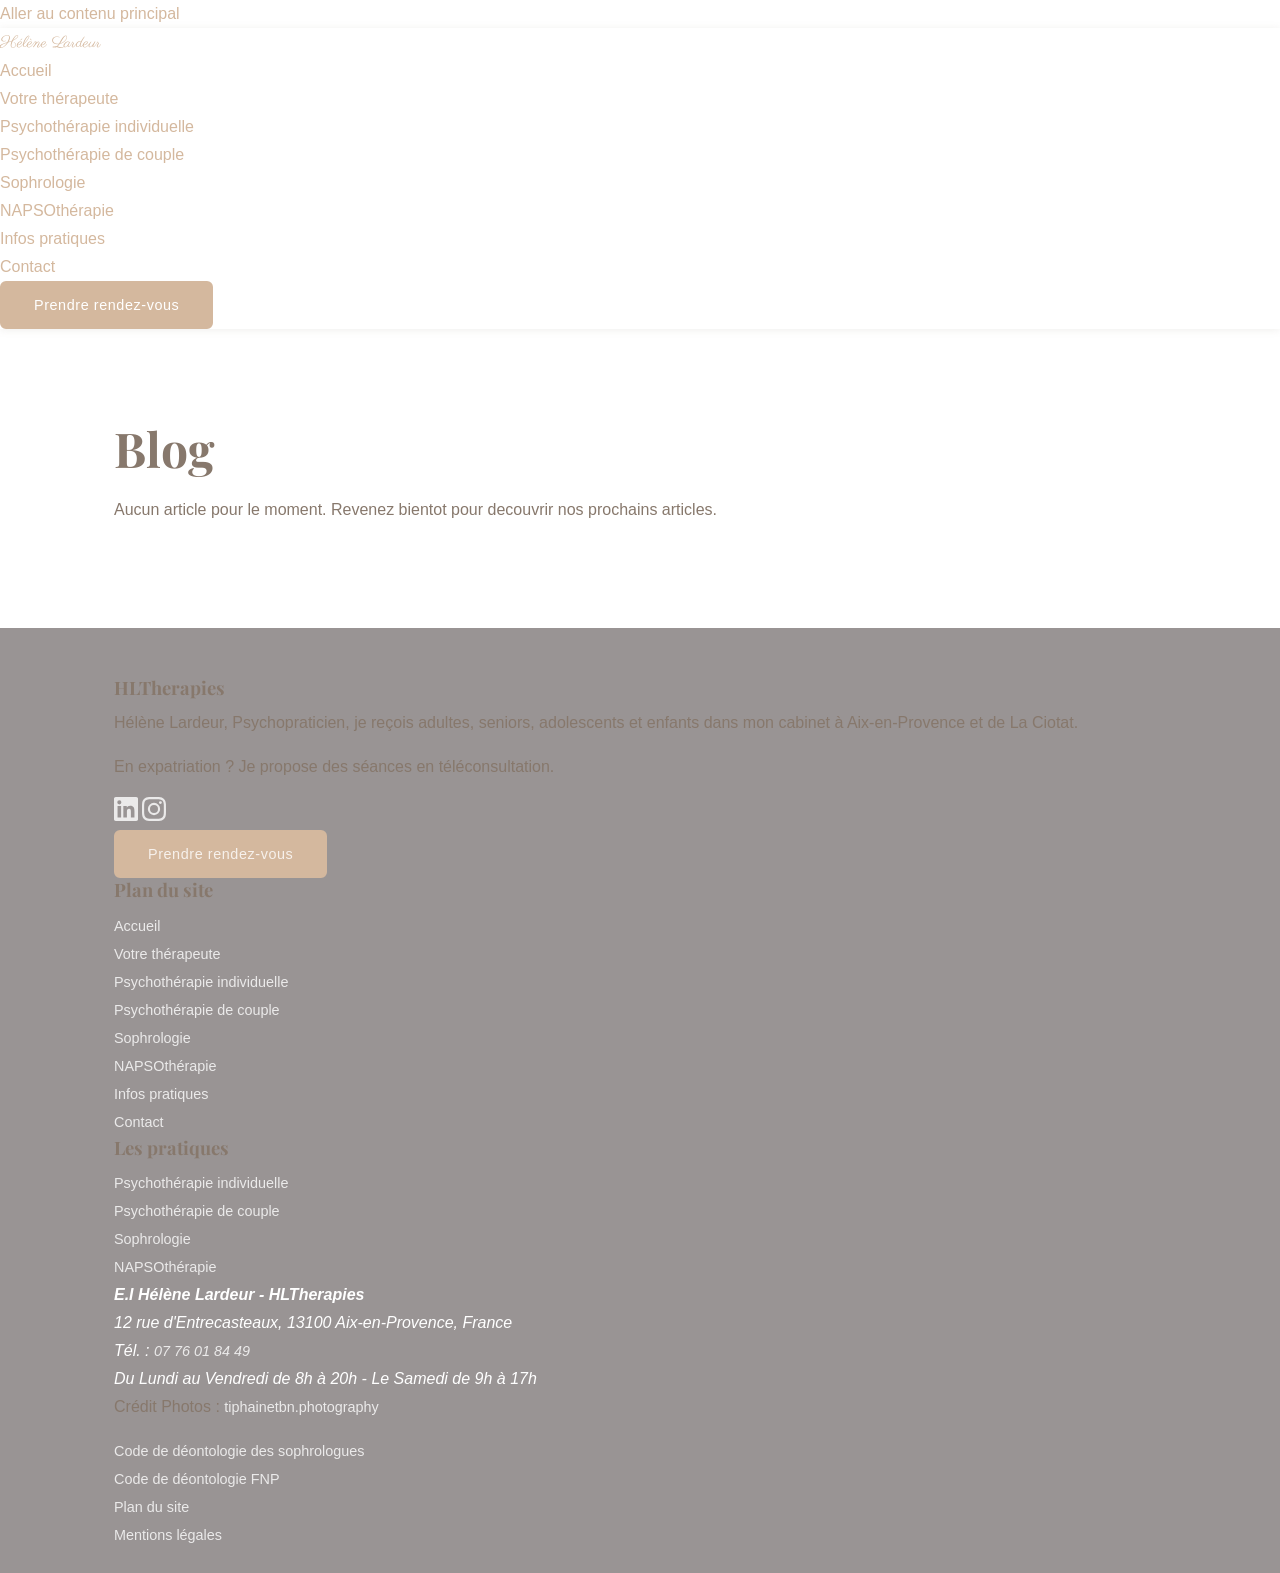
==== blog/index.html @ 54bfd6d2 "Site HLTherapies - Migration depuis Simplebo vers HTML statique - 10 pages HTML5 semantiques avec co" ====
<!DOCTYPE html>
<html lang="fr">
<head>
    <meta charset="UTF-8">
    <meta name="viewport" content="width=device-width, initial-scale=1.0">
    <title>Blog - HLTherapies - Hélène Lardeur</title>
    <meta name="description" content="Blog d'Hélène Lardeur, psychopraticienne et sophrologue à Aix-en-Provence.">
    <link rel="canonical" href="https://www.hltherapies.com/blog">
    <meta name="robots" content="noindex, follow">
    <meta property="og:title" content="Blog - HLTherapies - Hélène Lardeur">
    <meta property="og:description" content="Blog d'Hélène Lardeur, psychopraticienne et sophrologue à Aix-en-Provence.">
    <meta property="og:url" content="https://www.hltherapies.com/blog">
    <meta property="og:type" content="website">
    <meta property="og:locale" content="fr_FR">
    <meta property="og:site_name" content="HLTherapies">
    <link rel="preconnect" href="https://fonts.googleapis.com">
    <link rel="preconnect" href="https://fonts.gstatic.com" crossorigin>
    <link href="https://fonts.googleapis.com/css2?family=Parisienne&display=swap" rel="stylesheet">
    <link rel="stylesheet" href="../assets/css/style.css">
</head>
<body>
    <a href="#main-content" class="skip-link">Aller au contenu principal</a>

    <!-- HEADER -->
    <header class="site-header">
        <nav class="site-nav" aria-label="Navigation principale">
            <a href="/" class="nav-logo" style="font-family: 'Parisienne', cursive;">Hélène Lardeur</a>
            <button type="button" class="nav-toggle" aria-expanded="false" aria-controls="nav-menu" aria-label="Ouvrir le menu de navigation">
                <span class="nav-toggle-bar"></span>
                <span class="nav-toggle-bar"></span>
                <span class="nav-toggle-bar"></span>
            </button>
            <ul id="nav-menu" class="nav-menu" role="list">
                <li><a href="/" class="nav-link">Accueil</a></li>
                <li><a href="/helene-lardeur-psychopraticien-a-aix-en-provence-13080-13090-13100-13290-13540/" class="nav-link">Votre thérapeute</a></li>
                <li><a href="/psychotherapie-individuelle-a-aix-en-provence-13080-13090-13100-13290-13540/" class="nav-link">Psychothérapie individuelle</a></li>
                <li><a href="/psychotherapie-de-couple-a-aix-en-provence-13080-13090-13100-13290-13540/" class="nav-link">Psychothérapie de couple</a></li>
                <li><a href="/sophrologie-sophrologue-a-aix-en-provence-13080-13090-13100-13290-13540/" class="nav-link">Sophrologie</a></li>
                <li><a href="/napsotherapie-a-aix-en-provence/" class="nav-link">NAPSOthérapie</a></li>
                <li><a href="/informations-pratiques-cabinet-de-psychotherapie-a-aix-en-provence-13080-13090-13100-13290-13540/" class="nav-link">Infos pratiques</a></li>
                <li><a href="/prendre-rendez-vous-psychopraticien-a-aix-en-provence/" class="nav-link">Contact</a></li>
            </ul>
            <a href="https://www.resalib.fr/praticien/106849-helene-lardeur-psychopraticien-la-ciotat" class="nav-cta btn btn-primary" target="_blank" rel="noopener noreferrer">Prendre rendez-vous</a>
        </nav>
    </header>

    <!-- MAIN CONTENT -->
    <main id="main-content">
        <section class="section">
            <div class="container">
                <h1>Blog</h1>
                <p>Aucun article pour le moment. Revenez bientot pour decouvrir nos prochains articles.</p>
            </div>
        </section>
    </main>

    <!-- FOOTER -->
    <footer class="site-footer">
        <div class="container">
            <div class="footer-grid">

                <div class="footer-col">
                    <h4>HLTherapies</h4>
                    <p>Hélène Lardeur, Psychopraticien, je reçois adultes, seniors, adolescents et enfants dans mon cabinet à Aix-en-Provence et de La Ciotat.</p>
                    <p>En expatriation ? Je propose des séances en téléconsultation.</p>
                    <div class="social-links">
                        <a href="https://www.linkedin.com/in/helene-lardeur/" target="_blank" rel="noopener noreferrer" aria-label="LinkedIn">
                            <svg xmlns="http://www.w3.org/2000/svg" width="24" height="24" viewBox="0 0 24 24" fill="currentColor" aria-hidden="true"><path d="M20.447 20.452h-3.554v-5.569c0-1.328-.027-3.037-1.852-3.037-1.853 0-2.136 1.445-2.136 2.939v5.667H9.351V9h3.414v1.561h.046c.477-.9 1.637-1.85 3.37-1.85 3.601 0 4.267 2.37 4.267 5.455v6.286zM5.337 7.433a2.062 2.062 0 0 1-2.063-2.065 2.064 2.064 0 1 1 2.063 2.065zm1.782 13.019H3.555V9h3.564v11.452zM22.225 0H1.771C.792 0 0 .774 0 1.729v20.542C0 23.227.792 24 1.771 24h20.451C23.2 24 24 23.227 24 22.271V1.729C24 .774 23.2 0 22.222 0h.003z"/></svg>
                        </a>
                        <a href="https://www.instagram.com/helenelardeurmorel/" target="_blank" rel="noopener noreferrer" aria-label="Instagram">
                            <svg xmlns="http://www.w3.org/2000/svg" width="24" height="24" viewBox="0 0 24 24" fill="currentColor" aria-hidden="true"><path d="M12 2.163c3.204 0 3.584.012 4.85.07 3.252.148 4.771 1.691 4.919 4.919.058 1.265.069 1.645.069 4.849 0 3.205-.012 3.584-.069 4.849-.149 3.225-1.664 4.771-4.919 4.919-1.266.058-1.644.07-4.85.07-3.204 0-3.584-.012-4.849-.07-3.26-.149-4.771-1.699-4.919-4.92-.058-1.265-.07-1.644-.07-4.849 0-3.204.013-3.583.07-4.849.149-3.227 1.664-4.771 4.919-4.919 1.266-.057 1.645-.069 4.849-.069zM12 0C8.741 0 8.333.014 7.053.072 2.695.272.273 2.69.073 7.052.014 8.333 0 8.741 0 12c0 3.259.014 3.668.072 4.948.2 4.358 2.618 6.78 6.98 6.98C8.333 23.986 8.741 24 12 24c3.259 0 3.668-.014 4.948-.072 4.354-.2 6.782-2.618 6.979-6.98.059-1.28.073-1.689.073-4.948 0-3.259-.014-3.667-.072-4.947-.196-4.354-2.617-6.78-6.979-6.98C15.668.014 15.259 0 12 0zm0 5.838a6.162 6.162 0 1 0 0 12.324 6.162 6.162 0 0 0 0-12.324zM12 16a4 4 0 1 1 0-8 4 4 0 0 1 0 8zm6.406-11.845a1.44 1.44 0 1 0 0 2.881 1.44 1.44 0 0 0 0-2.881z"/></svg>
                        </a>
                    </div>
                    <a href="https://www.resalib.fr/praticien/106849-helene-lardeur-psychopraticien-la-ciotat" class="btn btn-primary btn-sm" target="_blank" rel="noopener noreferrer">Prendre rendez-vous</a>
                </div>

                <div class="footer-col">
                    <h4>Plan du site</h4>
                    <ul role="list">
                        <li><a href="/">Accueil</a></li>
                        <li><a href="/helene-lardeur-psychopraticien-a-aix-en-provence-13080-13090-13100-13290-13540/">Votre thérapeute</a></li>
                        <li><a href="/psychotherapie-individuelle-a-aix-en-provence-13080-13090-13100-13290-13540/">Psychothérapie individuelle</a></li>
                        <li><a href="/psychotherapie-de-couple-a-aix-en-provence-13080-13090-13100-13290-13540/">Psychothérapie de couple</a></li>
                        <li><a href="/sophrologie-sophrologue-a-aix-en-provence-13080-13090-13100-13290-13540/">Sophrologie</a></li>
                        <li><a href="/napsotherapie-a-aix-en-provence/">NAPSOthérapie</a></li>
                        <li><a href="/informations-pratiques-cabinet-de-psychotherapie-a-aix-en-provence-13080-13090-13100-13290-13540/">Infos pratiques</a></li>
                        <li><a href="/prendre-rendez-vous-psychopraticien-a-aix-en-provence/">Contact</a></li>
                    </ul>
                </div>

                <div class="footer-col">
                    <h4>Les pratiques</h4>
                    <ul role="list">
                        <li><a href="/psychotherapie-individuelle-a-aix-en-provence-13080-13090-13100-13290-13540/">Psychothérapie individuelle</a></li>
                        <li><a href="/psychotherapie-de-couple-a-aix-en-provence-13080-13090-13100-13290-13540/">Psychothérapie de couple</a></li>
                        <li><a href="/sophrologie-sophrologue-a-aix-en-provence-13080-13090-13100-13290-13540/">Sophrologie</a></li>
                        <li><a href="/napsotherapie-a-aix-en-provence/">NAPSOthérapie</a></li>
                    </ul>
                </div>

            </div>
        </div>

        <div class="footer-bottom">
            <div class="container">
                <address class="footer-contact">
                    <strong>E.I Hélène Lardeur - HLTherapies</strong><br>
                    12 rue d'Entrecasteaux, 13100 Aix-en-Provence, France<br>
                    Tél. : <a href="tel:+33776018449">07 76 01 84 49</a><br>
                    Du Lundi au Vendredi de 8h à 20h - Le Samedi de 9h à 17h
                </address>
                <p class="footer-credits">
                    Crédit Photos : <a href="https://www.tiphainetbn.photography/" target="_blank" rel="noopener noreferrer">tiphainetbn.photography</a>
                </p>
                <nav class="footer-links" aria-label="Liens légaux">
                    <ul role="list">
                        <li><a href="../assets/docs/code_de_deontologie_des_sophrologues.pdf" target="_blank" rel="noopener noreferrer">Code de déontologie des sophrologues</a></li>
                        <li><a href="../assets/docs/code_de_deontologie_fnp.pdf" target="_blank" rel="noopener noreferrer">Code de déontologie FNP</a></li>
                        <li><a href="/plan-du-site/">Plan du site</a></li>
                        <li><a href="/mentions-legales/">Mentions légales</a></li>
                    </ul>
                </nav>
            </div>
        </div>
    </footer>

    <!-- JAVASCRIPT -->
    <script>
    (function () {
        /* Mobile menu toggle */
        var toggle = document.querySelector('.nav-toggle');
        var menu = document.getElementById('nav-menu');
        if (toggle && menu) {
            toggle.addEventListener('click', function () {
                var expanded = this.getAttribute('aria-expanded') === 'true';
                this.setAttribute('aria-expanded', String(!expanded));
                menu.classList.toggle('nav-menu--open');
            });
        }
    })();
    </script>
</body>
</html>
---- assets/css/style.css ----
/* ==========================================================================
   Helene Lardeur - Psychopraticienne / Sophrologue / NAPSOtherapeute
   Aix-en-Provence & La Ciotat
   ========================================================================== */

/* --------------------------------------------------------------------------
   0. GOOGLE FONTS
   -------------------------------------------------------------------------- */
@import url('https://fonts.googleapis.com/css2?family=Parisienne&family=Playfair+Display:ital,wght@0,400;0,700;1,400;1,700&display=swap');

/* --------------------------------------------------------------------------
   1. CSS CUSTOM PROPERTIES
   -------------------------------------------------------------------------- */
:root {
  /* -- Colors -- */
  --color-primary:        #87786C;
  --color-secondary:      #999494;
  --color-accent:         #D4B89E;
  --color-accent-hover:   #c5a484;
  --color-rose:           #F2CCC7;
  --color-rose-light:     #fae8e5;
  --color-white:          #ffffff;
  --color-bg:             #ffffff;
  --color-bg-alt:         #faf8f6;
  --color-footer:         #999494;
  --color-overlay:        rgba(0, 0, 0, 0.40);
  --color-shadow:         rgba(135, 120, 108, 0.12);
  --color-border:         #e8e2dc;

  /* -- Typography -- */
  --font-heading:    'Playfair Display', serif;
  --font-decorative: 'Parisienne', cursive;
  --font-body:       'Lucida Sans', 'Lucida Grande', 'Lucida Sans Unicode', sans-serif;

  /* -- Sizing -- */
  --container-max:   1100px;
  --container-wide:  1280px;
  --section-padding: 4.5rem 1.5rem;
  --radius:          6px;
  --radius-lg:       12px;

  /* -- Transitions -- */
  --transition:      0.3s ease;
  --transition-slow: 0.5s ease;
}

/* --------------------------------------------------------------------------
   2. RESET & BASE
   -------------------------------------------------------------------------- */
*,
*::before,
*::after {
  margin: 0;
  padding: 0;
  box-sizing: border-box;
}

html {
  scroll-behavior: smooth;
  font-size: 100%;
  -webkit-text-size-adjust: 100%;
}

body {
  font-family: var(--font-body);
  font-size: 1rem;
  line-height: 1.75;
  color: var(--color-primary);
  background-color: var(--color-bg);
  -webkit-font-smoothing: antialiased;
  -moz-osx-font-smoothing: grayscale;
  overflow-x: hidden;
}

img {
  max-width: 100%;
  height: auto;
  display: block;
}

a {
  color: var(--color-accent);
  text-decoration: none;
  transition: color var(--transition);
}

a:hover,
a:focus-visible {
  color: var(--color-accent-hover);
}

ul, ol {
  list-style: none;
}

/* --------------------------------------------------------------------------
   3. TYPOGRAPHY
   -------------------------------------------------------------------------- */
h1, h2, h3, h4, h5, h6 {
  font-family: var(--font-heading);
  font-weight: 700;
  line-height: 1.3;
  color: var(--color-primary);
}

h1 { font-size: clamp(2rem, 5vw, 3rem);    margin-bottom: 1rem;   }
h2 { font-size: clamp(1.6rem, 4vw, 2.25rem); margin-bottom: 0.85rem; }
h3 { font-size: clamp(1.25rem, 3vw, 1.6rem);  margin-bottom: 0.75rem; }
h4 { font-size: 1.15rem;                       margin-bottom: 0.6rem;  }

p {
  margin-bottom: 1rem;
  color: var(--color-primary);
}

p + p {
  margin-top: 0.25rem;
}

strong { font-weight: 700; }
em     { font-style: italic; }

/* Decorative font class */
.font-decorative {
  font-family: var(--font-decorative);
  font-weight: 400;
}

/* --------------------------------------------------------------------------
   4. LAYOUT UTILITIES
   -------------------------------------------------------------------------- */
.container {
  width: 100%;
  max-width: var(--container-max);
  margin-inline: auto;
  padding-inline: 1.5rem;
}

.container--wide {
  max-width: var(--container-wide);
}

.section-padding {
  padding: var(--section-padding);
}

.section-alt {
  background-color: var(--color-bg-alt);
}

.text-center { text-align: center; }
.text-left   { text-align: left; }
.text-right  { text-align: right; }

.flex {
  display: flex;
  gap: 2rem;
}

.flex--center {
  align-items: center;
  justify-content: center;
}

.grid-2 {
  display: grid;
  grid-template-columns: 1fr;
  gap: 2.5rem;
}

/* --------------------------------------------------------------------------
   5. ACCESSIBILITY
   -------------------------------------------------------------------------- */
.sr-only {
  position: absolute;
  width: 1px;
  height: 1px;
  padding: 0;
  margin: -1px;
  overflow: hidden;
  clip: rect(0, 0, 0, 0);
  white-space: nowrap;
  border: 0;
}

:focus-visible {
  outline: 2px solid var(--color-accent);
  outline-offset: 3px;
}

/* Reduced motion preference */
@media (prefers-reduced-motion: reduce) {
  *,
  *::before,
  *::after {
    animation-duration: 0.01ms !important;
    animation-iteration-count: 1 !important;
    transition-duration: 0.01ms !important;
    scroll-behavior: auto !important;
  }
}

/* --------------------------------------------------------------------------
   6. BUTTONS
   -------------------------------------------------------------------------- */
.btn {
  display: inline-block;
  padding: 0.75rem 2rem;
  font-family: var(--font-body);
  font-size: 0.9rem;
  font-weight: 400;
  letter-spacing: 0.04em;
  text-align: center;
  text-decoration: none;
  border: 2px solid transparent;
  border-radius: var(--radius);
  cursor: pointer;
  transition: all var(--transition);
  line-height: 1.4;
}

.btn:focus-visible {
  outline: 2px solid var(--color-accent);
  outline-offset: 3px;
}

.btn-primary {
  background-color: var(--color-accent);
  color: var(--color-white);
  border-color: var(--color-accent);
}

.btn-primary:hover,
.btn-primary:focus-visible {
  background-color: var(--color-accent-hover);
  border-color: var(--color-accent-hover);
  color: var(--color-white);
}

.btn-secondary {
  background-color: transparent;
  color: var(--color-accent);
  border-color: var(--color-accent);
}

.btn-secondary:hover,
.btn-secondary:focus-visible {
  background-color: var(--color-accent);
  color: var(--color-white);
}

.btn-white {
  background-color: var(--color-white);
  color: var(--color-accent);
  border-color: var(--color-white);
}

.btn-white:hover,
.btn-white:focus-visible {
  background-color: transparent;
  color: var(--color-white);
  border-color: var(--color-white);
}

.btn--small {
  padding: 0.5rem 1.25rem;
  font-size: 0.825rem;
}

.btn--large {
  padding: 1rem 2.5rem;
  font-size: 1rem;
}

/* --------------------------------------------------------------------------
   7. HEADER / NAVIGATION
   -------------------------------------------------------------------------- */
.site-header {
  position: sticky;
  top: 0;
  z-index: 1000;
  background-color: var(--color-white);
  box-shadow: 0 1px 8px var(--color-shadow);
  transition: box-shadow var(--transition);
}

.site-header__inner {
  display: flex;
  align-items: center;
  justify-content: space-between;
  max-width: var(--container-wide);
  margin-inline: auto;
  padding: 0.8rem 1.5rem;
}

/* -- Logo -- */
.site-logo {
  font-family: var(--font-decorative);
  font-size: clamp(1.6rem, 3.5vw, 2.2rem);
  color: var(--color-primary);
  text-decoration: none;
  line-height: 1.2;
  transition: color var(--transition);
}

.site-logo:hover,
.site-logo:focus-visible {
  color: var(--color-accent);
}

.site-logo__subtitle {
  display: block;
  font-family: var(--font-body);
  font-size: 0.65rem;
  letter-spacing: 0.12em;
  text-transform: uppercase;
  color: var(--color-secondary);
  margin-top: -0.15rem;
}

/* -- Desktop Navigation -- */
.main-nav__list {
  display: flex;
  align-items: center;
  gap: 0.25rem;
}

.main-nav__link {
  display: block;
  padding: 0.5rem 0.9rem;
  font-size: 0.85rem;
  color: var(--color-secondary);
  text-decoration: none;
  letter-spacing: 0.02em;
  border-radius: var(--radius);
  transition: color var(--transition), background-color var(--transition);
}

.main-nav__link:hover,
.main-nav__link:focus-visible {
  color: var(--color-rose);
}

.main-nav__link--active,
.main-nav__link[aria-current="page"] {
  color: var(--color-accent);
  font-weight: 700;
}

/* CTA button in nav */
.main-nav__cta {
  margin-left: 0.5rem;
  padding: 0.5rem 1.25rem;
  background-color: var(--color-accent);
  color: var(--color-white);
  border-radius: var(--radius);
  font-size: 0.825rem;
  font-weight: 400;
  letter-spacing: 0.03em;
  transition: background-color var(--transition);
}

.main-nav__cta:hover,
.main-nav__cta:focus-visible {
  background-color: var(--color-accent-hover);
  color: var(--color-white);
}

/* -- Hamburger toggle (mobile) -- */
.nav-toggle {
  display: none;
  background: none;
  border: none;
  cursor: pointer;
  padding: 0.5rem;
  z-index: 1010;
}

.nav-toggle__bar {
  display: block;
  width: 24px;
  height: 2px;
  background-color: var(--color-primary);
  margin: 5px 0;
  border-radius: 2px;
  transition: transform var(--transition), opacity var(--transition);
}

/* Hamburger open state */
.nav-toggle[aria-expanded="true"] .nav-toggle__bar:nth-child(1) {
  transform: translateY(7px) rotate(45deg);
}

.nav-toggle[aria-expanded="true"] .nav-toggle__bar:nth-child(2) {
  opacity: 0;
}

.nav-toggle[aria-expanded="true"] .nav-toggle__bar:nth-child(3) {
  transform: translateY(-7px) rotate(-45deg);
}

/* --------------------------------------------------------------------------
   8. HERO SECTION
   -------------------------------------------------------------------------- */
.hero {
  position: relative;
  display: flex;
  align-items: center;
  justify-content: center;
  min-height: 65vh;
  background-size: cover;
  background-position: center;
  background-repeat: no-repeat;
  text-align: center;
  overflow: hidden;
}

.hero--tall {
  min-height: 80vh;
}

.hero::before {
  content: "";
  position: absolute;
  inset: 0;
  background: var(--color-overlay);
  z-index: 1;
}

.hero__content {
  position: relative;
  z-index: 2;
  max-width: 750px;
  padding: 2rem 1.5rem;
}

.hero__title {
  font-family: var(--font-heading);
  font-size: clamp(2.25rem, 6vw, 3.5rem);
  color: var(--color-white);
  margin-bottom: 0.75rem;
  text-shadow: 0 2px 12px rgba(0, 0, 0, 0.25);
}

.hero__subtitle {
  font-family: var(--font-decorative);
  font-size: clamp(1.25rem, 3vw, 1.75rem);
  color: var(--color-rose);
  margin-bottom: 1.5rem;
}

.hero__text {
  color: rgba(255, 255, 255, 0.9);
  font-size: 1.05rem;
  margin-bottom: 2rem;
  max-width: 600px;
  margin-inline: auto;
}

/* --------------------------------------------------------------------------
   9. CONTENT SECTIONS
   -------------------------------------------------------------------------- */
.section {
  padding: var(--section-padding);
}

.section__header {
  text-align: center;
  max-width: 700px;
  margin-inline: auto;
  margin-bottom: 3rem;
}

.section__header h2 {
  position: relative;
  display: inline-block;
  padding-bottom: 0.75rem;
}

.section__header h2::after {
  content: "";
  position: absolute;
  bottom: 0;
  left: 50%;
  transform: translateX(-50%);
  width: 60px;
  height: 2px;
  background-color: var(--color-accent);
}

.section__header p {
  margin-top: 1rem;
  color: var(--color-secondary);
}

/* Two-column layout */
.split {
  display: grid;
  grid-template-columns: 1fr;
  gap: 3rem;
  align-items: center;
}

.split__image img {
  border-radius: var(--radius-lg);
  width: 100%;
  object-fit: cover;
}

.split--reverse .split__image {
  order: -1;
}

/* --------------------------------------------------------------------------
   10. BLOCKQUOTES
   -------------------------------------------------------------------------- */
blockquote,
.blockquote {
  position: relative;
  margin: 2.5rem auto;
  padding: 2rem 2.5rem;
  max-width: 750px;
  background-color: var(--color-bg-alt);
  border-left: 4px solid var(--color-accent);
  border-radius: 0 var(--radius) var(--radius) 0;
  font-family: var(--font-heading);
  font-style: italic;
  font-size: 1.1rem;
  line-height: 1.7;
  color: var(--color-primary);
}

blockquote::before,
.blockquote::before {
  content: "\201C";
  position: absolute;
  top: -0.15em;
  left: 0.5rem;
  font-family: var(--font-heading);
  font-size: 3.5rem;
  color: var(--color-accent);
  line-height: 1;
  opacity: 0.5;
}

blockquote cite,
blockquote footer,
.blockquote__attribution {
  display: block;
  margin-top: 1rem;
  font-family: var(--font-decorative);
  font-style: normal;
  font-size: 1.1rem;
  color: var(--color-accent);
}

blockquote cite::before,
.blockquote__attribution::before {
  content: "-- ";
}

/* --------------------------------------------------------------------------
   11. CARDS / SERVICES
   -------------------------------------------------------------------------- */
.cards {
  display: grid;
  grid-template-columns: 1fr;
  gap: 2rem;
}

.card {
  background-color: var(--color-white);
  border-radius: var(--radius-lg);
  overflow: hidden;
  box-shadow: 0 2px 16px var(--color-shadow);
  transition: transform var(--transition), box-shadow var(--transition);
}

.card:hover {
  transform: translateY(-4px);
  box-shadow: 0 8px 28px rgba(135, 120, 108, 0.18);
}

.card__image {
  width: 100%;
  aspect-ratio: 16 / 10;
  object-fit: cover;
}

.card__body {
  padding: 1.5rem 1.75rem 2rem;
}

.card__title {
  font-family: var(--font-heading);
  font-size: 1.2rem;
  margin-bottom: 0.6rem;
  color: var(--color-primary);
}

.card__text {
  font-size: 0.925rem;
  color: var(--color-secondary);
  margin-bottom: 1.25rem;
  line-height: 1.65;
}

.card__link {
  font-size: 0.875rem;
  font-weight: 700;
  color: var(--color-accent);
  letter-spacing: 0.02em;
  transition: color var(--transition);
}

.card__link::after {
  content: " \2192";
  transition: margin-left var(--transition);
}

.card__link:hover::after {
  margin-left: 0.3rem;
}

/* --------------------------------------------------------------------------
   12. PRICING TABLE
   -------------------------------------------------------------------------- */
.pricing {
  display: grid;
  grid-template-columns: 1fr;
  gap: 2rem;
}

.pricing__card {
  background-color: var(--color-white);
  border: 1px solid var(--color-border);
  border-radius: var(--radius-lg);
  padding: 2rem 1.75rem;
  text-align: center;
  transition: border-color var(--transition), box-shadow var(--transition);
}

.pricing__card:hover {
  border-color: var(--color-accent);
  box-shadow: 0 4px 20px var(--color-shadow);
}

.pricing__card--featured {
  border-color: var(--color-accent);
  position: relative;
}

.pricing__card--featured::before {
  content: "";
  position: absolute;
  top: 0;
  left: 0;
  right: 0;
  height: 4px;
  background-color: var(--color-accent);
  border-radius: var(--radius-lg) var(--radius-lg) 0 0;
}

.pricing__title {
  font-family: var(--font-heading);
  font-size: 1.15rem;
  color: var(--color-primary);
  margin-bottom: 0.5rem;
}

.pricing__price {
  font-family: var(--font-heading);
  font-size: 2.25rem;
  font-weight: 700;
  color: var(--color-accent);
  margin-bottom: 0.25rem;
}

.pricing__price span {
  font-size: 0.9rem;
  font-weight: 400;
  color: var(--color-secondary);
}

.pricing__duration {
  font-size: 0.85rem;
  color: var(--color-secondary);
  margin-bottom: 1.25rem;
}

.pricing__details {
  text-align: left;
  padding-top: 1.25rem;
  border-top: 1px solid var(--color-border);
}

.pricing__details li {
  padding: 0.4rem 0;
  padding-left: 1.25rem;
  position: relative;
  font-size: 0.9rem;
  color: var(--color-primary);
}

.pricing__details li::before {
  content: "\2713";
  position: absolute;
  left: 0;
  color: var(--color-accent);
  font-weight: 700;
}

/* --------------------------------------------------------------------------
   13. CONTACT SECTION
   -------------------------------------------------------------------------- */
.contact-grid {
  display: grid;
  grid-template-columns: 1fr;
  gap: 2.5rem;
}

.contact-block {
  background-color: var(--color-bg-alt);
  padding: 2rem;
  border-radius: var(--radius-lg);
  border: 1px solid var(--color-border);
}

.contact-block__title {
  font-family: var(--font-heading);
  font-size: 1.2rem;
  color: var(--color-primary);
  margin-bottom: 1rem;
  padding-bottom: 0.5rem;
  border-bottom: 2px solid var(--color-accent);
  display: inline-block;
}

.contact-item {
  display: flex;
  align-items: flex-start;
  gap: 0.75rem;
  margin-bottom: 0.85rem;
  font-size: 0.925rem;
}

.contact-item__icon {
  flex-shrink: 0;
  width: 20px;
  height: 20px;
  color: var(--color-accent);
  margin-top: 0.15rem;
}

.contact-item a {
  color: var(--color-primary);
  text-decoration: none;
  transition: color var(--transition);
}

.contact-item a:hover {
  color: var(--color-accent);
}

/* Schedule / hours table */
.schedule-table {
  width: 100%;
  border-collapse: collapse;
  margin-top: 1rem;
  font-size: 0.9rem;
}

.schedule-table th,
.schedule-table td {
  padding: 0.6rem 0.75rem;
  text-align: left;
  border-bottom: 1px solid var(--color-border);
}

.schedule-table th {
  font-weight: 700;
  color: var(--color-primary);
  width: 40%;
}

.schedule-table td {
  color: var(--color-secondary);
}

/* Map embed */
.contact-map {
  border-radius: var(--radius-lg);
  overflow: hidden;
  aspect-ratio: 16 / 9;
  margin-top: 1.5rem;
}

.contact-map iframe {
  width: 100%;
  height: 100%;
  border: 0;
}

/* --------------------------------------------------------------------------
   14. FOOTER
   -------------------------------------------------------------------------- */
.site-footer {
  background-color: var(--color-footer);
  color: var(--color-white);
  padding: 3rem 1.5rem 1.5rem;
}

.site-footer__inner {
  display: grid;
  grid-template-columns: 1fr;
  gap: 2rem;
  max-width: var(--container-max);
  margin-inline: auto;
}

.footer-col__title {
  font-family: var(--font-heading);
  font-size: 1.05rem;
  color: var(--color-white);
  margin-bottom: 1rem;
  position: relative;
  padding-bottom: 0.5rem;
}

.footer-col__title::after {
  content: "";
  position: absolute;
  bottom: 0;
  left: 0;
  width: 30px;
  height: 2px;
  background-color: var(--color-accent);
}

.site-footer a {
  color: rgba(255, 255, 255, 0.8);
  text-decoration: none;
  font-size: 0.9rem;
  transition: color var(--transition);
}

.site-footer a:hover,
.site-footer a:focus-visible {
  color: var(--color-accent);
}

.footer-nav li {
  margin-bottom: 0.45rem;
}

.footer-social {
  display: flex;
  gap: 0.75rem;
  margin-top: 0.5rem;
}

.footer-social__link {
  display: flex;
  align-items: center;
  justify-content: center;
  width: 36px;
  height: 36px;
  border-radius: 50%;
  background-color: rgba(255, 255, 255, 0.15);
  color: var(--color-white);
  transition: background-color var(--transition), color var(--transition);
}

.footer-social__link:hover,
.footer-social__link:focus-visible {
  background-color: var(--color-accent);
  color: var(--color-white);
}

.site-footer__bottom {
  margin-top: 2rem;
  padding-top: 1.25rem;
  border-top: 1px solid rgba(255, 255, 255, 0.2);
  display: flex;
  flex-wrap: wrap;
  justify-content: space-between;
  align-items: center;
  gap: 0.75rem;
  font-size: 0.8rem;
  color: rgba(255, 255, 255, 0.65);
  max-width: var(--container-max);
  margin-inline: auto;
}

.site-footer__bottom a {
  font-size: 0.8rem;
  color: rgba(255, 255, 255, 0.65);
}

.site-footer__bottom a:hover {
  color: var(--color-white);
}

.footer-legal {
  display: flex;
  gap: 1.5rem;
}

/* --------------------------------------------------------------------------
   15. ANIMATIONS
   -------------------------------------------------------------------------- */
@keyframes fadeInUp {
  from {
    opacity: 0;
    transform: translateY(24px);
  }
  to {
    opacity: 1;
    transform: translateY(0);
  }
}

@keyframes fadeIn {
  from { opacity: 0; }
  to   { opacity: 1; }
}

.fade-in-up {
  opacity: 0;
  animation: fadeInUp 0.6s ease forwards;
}

.fade-in {
  opacity: 0;
  animation: fadeIn 0.5s ease forwards;
}

/* Staggered delays */
.delay-1 { animation-delay: 0.1s; }
.delay-2 { animation-delay: 0.2s; }
.delay-3 { animation-delay: 0.3s; }
.delay-4 { animation-delay: 0.4s; }

/* --------------------------------------------------------------------------
   16. MISC COMPONENTS
   -------------------------------------------------------------------------- */

/* Decorative horizontal rule */
.divider {
  border: none;
  height: 2px;
  background: linear-gradient(
    90deg,
    transparent,
    var(--color-accent),
    transparent
  );
  max-width: 200px;
  margin: 2.5rem auto;
}

/* Badge / tag */
.badge {
  display: inline-block;
  padding: 0.25rem 0.75rem;
  font-size: 0.75rem;
  letter-spacing: 0.06em;
  text-transform: uppercase;
  background-color: var(--color-rose-light);
  color: var(--color-primary);
  border-radius: 999px;
}

/* Image with rounded corners + subtle border */
.img-styled {
  border-radius: var(--radius-lg);
  border: 3px solid var(--color-bg-alt);
  box-shadow: 0 4px 24px var(--color-shadow);
}

/* Inline icon sizing */
.icon {
  width: 1.25em;
  height: 1.25em;
  vertical-align: middle;
  fill: currentColor;
}

/* Location tag */
.location-tag {
  display: inline-flex;
  align-items: center;
  gap: 0.35rem;
  font-size: 0.85rem;
  color: var(--color-secondary);
}

/* --------------------------------------------------------------------------
   17. RESPONSIVE -- MOBILE FIRST
   -------------------------------------------------------------------------- */

/* ---- Small screens (default, up to 767px) ---- */
@media (max-width: 767px) {
  /* Navigation */
  .main-nav {
    position: fixed;
    top: 0;
    right: 0;
    width: min(300px, 85vw);
    height: 100dvh;
    background-color: var(--color-white);
    box-shadow: -4px 0 24px var(--color-shadow);
    transform: translateX(100%);
    transition: transform var(--transition);
    z-index: 1005;
    padding: 5rem 1.5rem 2rem;
    overflow-y: auto;
  }

  .main-nav--open {
    transform: translateX(0);
  }

  .main-nav__list {
    flex-direction: column;
    gap: 0.25rem;
  }

  .main-nav__link {
    padding: 0.75rem 0;
    font-size: 1rem;
    border-bottom: 1px solid var(--color-border);
    border-radius: 0;
  }

  .main-nav__cta {
    margin-left: 0;
    margin-top: 1rem;
    text-align: center;
    display: block;
  }

  .nav-toggle {
    display: block;
  }

  /* Overlay behind mobile nav */
  .nav-overlay {
    position: fixed;
    inset: 0;
    background-color: rgba(0, 0, 0, 0.35);
    z-index: 1004;
    opacity: 0;
    visibility: hidden;
    transition: opacity var(--transition), visibility var(--transition);
  }

  .nav-overlay--visible {
    opacity: 1;
    visibility: visible;
  }

  /* Hero adjustments */
  .hero {
    min-height: 50vh;
  }

  .hero--tall {
    min-height: 60vh;
  }

  /* Footer stacks */
  .site-footer__bottom {
    flex-direction: column;
    text-align: center;
  }

  .footer-legal {
    justify-content: center;
  }
}

/* ---- Tablet (768px +) ---- */
@media (min-width: 768px) {
  .grid-2 {
    grid-template-columns: repeat(2, 1fr);
  }

  .split {
    grid-template-columns: 1fr 1fr;
  }

  .cards {
    grid-template-columns: repeat(2, 1fr);
  }

  .pricing {
    grid-template-columns: repeat(2, 1fr);
  }

  .contact-grid {
    grid-template-columns: repeat(2, 1fr);
  }

  .site-footer__inner {
    grid-template-columns: repeat(2, 1fr);
  }
}

/* ---- Desktop (1024px +) ---- */
@media (min-width: 1024px) {
  .cards--3 {
    grid-template-columns: repeat(3, 1fr);
  }

  .pricing--3 {
    grid-template-columns: repeat(3, 1fr);
  }

  .contact-grid--3 {
    grid-template-columns: repeat(3, 1fr);
  }

  .site-footer__inner {
    grid-template-columns: 1.5fr 1fr 1fr 1fr;
  }

  /* Larger section padding on desktop */
  .section {
    padding: 5.5rem 2rem;
  }

  /* Hero polish */
  .hero {
    min-height: 65vh;
  }

  .hero--tall {
    min-height: 80vh;
  }
}

/* --------------------------------------------------------------------------
   18. PRINT STYLES
   -------------------------------------------------------------------------- */
@media print {
  *,
  *::before,
  *::after {
    background: transparent !important;
    color: #000 !important;
    box-shadow: none !important;
    text-shadow: none !important;
  }

  body {
    font-size: 12pt;
    line-height: 1.5;
  }

  .site-header,
  .site-footer,
  .nav-toggle,
  .hero::before,
  .btn {
    display: none !important;
  }

  .hero {
    min-height: auto;
    padding: 1rem 0;
  }

  .hero__title,
  .hero__subtitle,
  .hero__text {
    color: #000 !important;
  }

  a {
    text-decoration: underline;
  }

  a[href]::after {
    content: " (" attr(href) ")";
    font-size: 0.8em;
    color: #555;
  }

  img {
    max-width: 100% !important;
    page-break-inside: avoid;
  }

  h1, h2, h3 {
    page-break-after: avoid;
  }

  .card, .pricing__card, blockquote {
    page-break-inside: avoid;
  }

  .container {
    max-width: 100%;
    padding: 0;
  }
}
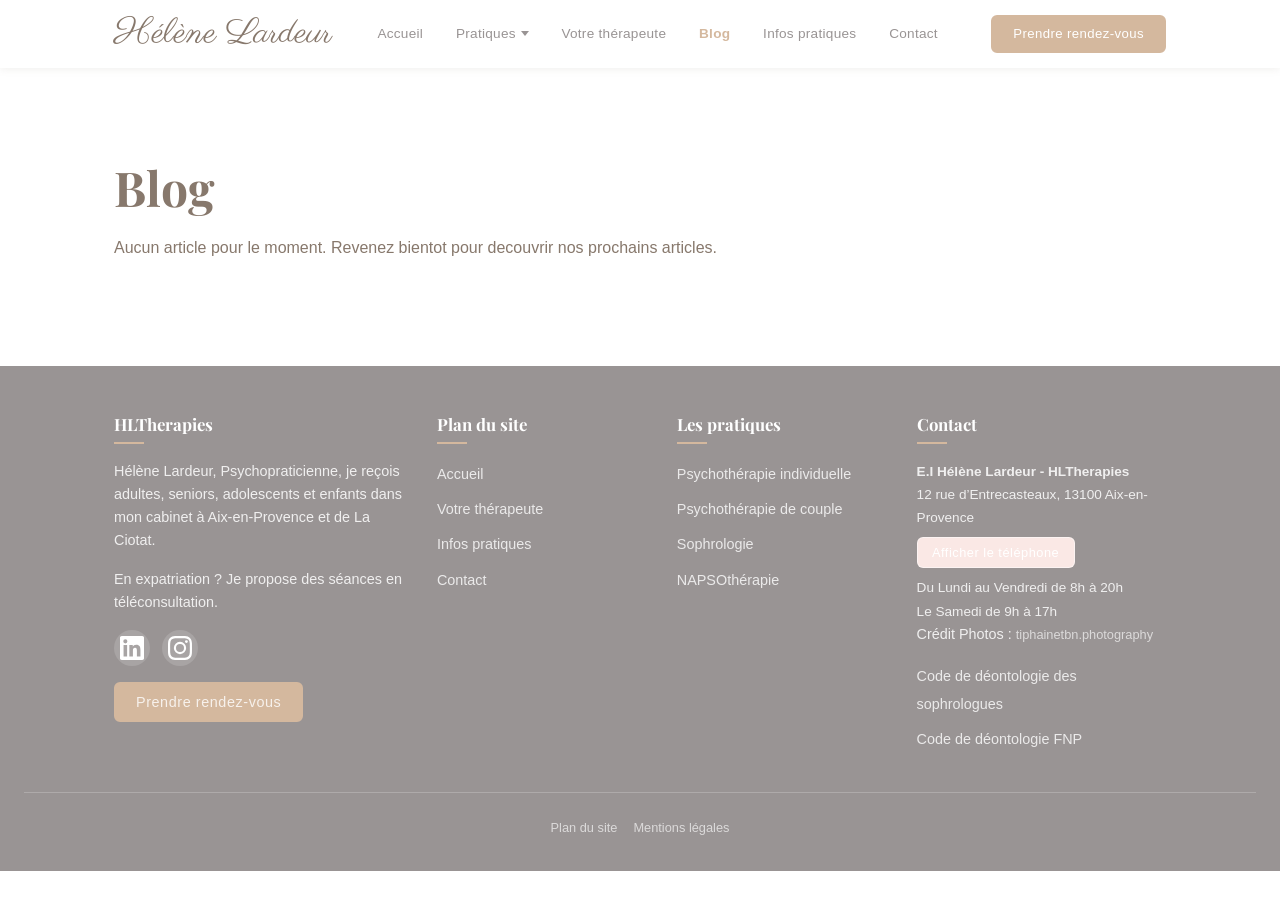
==== commit d899baca: "Navigation dropdown Pratiques + footer 4 colonnes - Navigation : les 4 pratiques regroupees sous dro" ====
--- a/blog/index.html
+++ b/blog/index.html
@@ -32,11 +32,17 @@
             </button>
             <ul id="nav-menu" class="nav-menu" role="list">
                 <li><a href="/" class="nav-link">Accueil</a></li>
+                <li class="nav-dropdown">
+                    <button type="button" class="nav-link nav-dropdown-label" aria-haspopup="true" aria-expanded="false">Pratiques</button>
+                    <ul class="nav-dropdown-menu" role="list">
+                        <li><a href="/psychotherapie-individuelle-a-aix-en-provence-13080-13090-13100-13290-13540/" class="nav-link">Psychothérapie individuelle</a></li>
+                        <li><a href="/psychotherapie-de-couple-a-aix-en-provence-13080-13090-13100-13290-13540/" class="nav-link">Psychothérapie de couple</a></li>
+                        <li><a href="/sophrologie-sophrologue-a-aix-en-provence-13080-13090-13100-13290-13540/" class="nav-link">Sophrologie</a></li>
+                        <li><a href="/napsotherapie-a-aix-en-provence/" class="nav-link">NAPSO­thérapie</a></li>
+                    </ul>
+                </li>
                 <li><a href="/helene-lardeur-psychopraticien-a-aix-en-provence-13080-13090-13100-13290-13540/" class="nav-link">Votre thérapeute</a></li>
-                <li><a href="/psychotherapie-individuelle-a-aix-en-provence-13080-13090-13100-13290-13540/" class="nav-link">Psychothérapie individuelle</a></li>
-                <li><a href="/psychotherapie-de-couple-a-aix-en-provence-13080-13090-13100-13290-13540/" class="nav-link">Psychothérapie de couple</a></li>
-                <li><a href="/sophrologie-sophrologue-a-aix-en-provence-13080-13090-13100-13290-13540/" class="nav-link">Sophrologie</a></li>
-                <li><a href="/napsotherapie-a-aix-en-provence/" class="nav-link">NAPSOthérapie</a></li>
+                <li><a href="/blog/" class="nav-link nav-link--active" aria-current="page">Blog</a></li>
                 <li><a href="/informations-pratiques-cabinet-de-psychotherapie-a-aix-en-provence-13080-13090-13100-13290-13540/" class="nav-link">Infos pratiques</a></li>
                 <li><a href="/prendre-rendez-vous-psychopraticien-a-aix-en-provence/" class="nav-link">Contact</a></li>
             </ul>
@@ -61,7 +67,7 @@
 
                 <div class="footer-col">
                     <h4>HLTherapies</h4>
-                    <p>Hélène Lardeur, Psychopraticien, je reçois adultes, seniors, adolescents et enfants dans mon cabinet à Aix-en-Provence et de La Ciotat.</p>
+                    <p>Hélène Lardeur, Psychopraticienne, je reçois adultes, seniors, adolescents et enfants dans mon cabinet à Aix-en-Provence et de La Ciotat.</p>
                     <p>En expatriation ? Je propose des séances en téléconsultation.</p>
                     <div class="social-links">
                         <a href="https://www.linkedin.com/in/helene-lardeur/" target="_blank" rel="noopener noreferrer" aria-label="LinkedIn">
@@ -79,10 +85,6 @@
                     <ul role="list">
                         <li><a href="/">Accueil</a></li>
                         <li><a href="/helene-lardeur-psychopraticien-a-aix-en-provence-13080-13090-13100-13290-13540/">Votre thérapeute</a></li>
-                        <li><a href="/psychotherapie-individuelle-a-aix-en-provence-13080-13090-13100-13290-13540/">Psychothérapie individuelle</a></li>
-                        <li><a href="/psychotherapie-de-couple-a-aix-en-provence-13080-13090-13100-13290-13540/">Psychothérapie de couple</a></li>
-                        <li><a href="/sophrologie-sophrologue-a-aix-en-provence-13080-13090-13100-13290-13540/">Sophrologie</a></li>
-                        <li><a href="/napsotherapie-a-aix-en-provence/">NAPSOthérapie</a></li>
                         <li><a href="/informations-pratiques-cabinet-de-psychotherapie-a-aix-en-provence-13080-13090-13100-13290-13540/">Infos pratiques</a></li>
                         <li><a href="/prendre-rendez-vous-psychopraticien-a-aix-en-provence/">Contact</a></li>
                     </ul>
@@ -94,8 +96,28 @@
                         <li><a href="/psychotherapie-individuelle-a-aix-en-provence-13080-13090-13100-13290-13540/">Psychothérapie individuelle</a></li>
                         <li><a href="/psychotherapie-de-couple-a-aix-en-provence-13080-13090-13100-13290-13540/">Psychothérapie de couple</a></li>
                         <li><a href="/sophrologie-sophrologue-a-aix-en-provence-13080-13090-13100-13290-13540/">Sophrologie</a></li>
-                        <li><a href="/napsotherapie-a-aix-en-provence/">NAPSOthérapie</a></li>
+                        <li><a href="/napsotherapie-a-aix-en-provence/">NAPSO­thérapie</a></li>
                     </ul>
+                </div>
+
+                <div class="footer-col">
+                    <h4>Contact</h4>
+                    <address class="footer-contact">
+                        <strong>E.I Hélène Lardeur - HLTherapies</strong><br>
+                        12 rue d’Entrecasteaux, 13100 Aix-en-Provence<br>
+                        <button type="button" class="phone-reveal btn btn-sm btn-outline" data-phone="07 76 01 84 49">Afficher le téléphone</button><br>
+                        Du Lundi au Vendredi de 8h à 20h<br>
+                        Le Samedi de 9h à 17h
+                    </address>
+                    <p class="footer-credits">
+                        Crédit Photos : <a href="https://www.tiphainetbn.photography/" target="_blank" rel="noopener noreferrer">tiphainetbn.photography</a>
+                    </p>
+                    <nav class="footer-deontologie" aria-label="Codes de déontologie">
+                        <ul role="list">
+                            <li><a href="/assets/docs/code_de_deontologie_des_sophrologues.pdf" target="_blank" rel="noopener noreferrer">Code de déontologie des sophrologues</a></li>
+                            <li><a href="/assets/docs/code_de_deontologie_fnp.pdf" target="_blank" rel="noopener noreferrer">Code de déontologie FNP</a></li>
+                        </ul>
+                    </nav>
                 </div>
 
             </div>
@@ -103,19 +125,8 @@
 
         <div class="footer-bottom">
             <div class="container">
-                <address class="footer-contact">
-                    <strong>E.I Hélène Lardeur - HLTherapies</strong><br>
-                    12 rue d'Entrecasteaux, 13100 Aix-en-Provence, France<br>
-                    Tél. : <a href="tel:+33776018449">07 76 01 84 49</a><br>
-                    Du Lundi au Vendredi de 8h à 20h - Le Samedi de 9h à 17h
-                </address>
-                <p class="footer-credits">
-                    Crédit Photos : <a href="https://www.tiphainetbn.photography/" target="_blank" rel="noopener noreferrer">tiphainetbn.photography</a>
-                </p>
                 <nav class="footer-links" aria-label="Liens légaux">
                     <ul role="list">
-                        <li><a href="../assets/docs/code_de_deontologie_des_sophrologues.pdf" target="_blank" rel="noopener noreferrer">Code de déontologie des sophrologues</a></li>
-                        <li><a href="../assets/docs/code_de_deontologie_fnp.pdf" target="_blank" rel="noopener noreferrer">Code de déontologie FNP</a></li>
                         <li><a href="/plan-du-site/">Plan du site</a></li>
                         <li><a href="/mentions-legales/">Mentions légales</a></li>
                     </ul>
@@ -137,6 +148,16 @@
                 menu.classList.toggle('nav-menu--open');
             });
         }
+
+        /* Mobile dropdown toggle */
+        document.querySelectorAll('.nav-dropdown-label').forEach(function (btn) {
+            btn.addEventListener('click', function () {
+                var parent = this.closest('.nav-dropdown');
+                var isExpanded = this.getAttribute('aria-expanded') === 'true';
+                this.setAttribute('aria-expanded', String(!isExpanded));
+                parent.classList.toggle('nav-dropdown--open');
+            });
+        });
     })();
     </script>
 </body>
--- a/assets/css/style.css
+++ b/assets/css/style.css
@@ -34,7 +34,6 @@
 
   /* -- Sizing -- */
   --container-max:   1100px;
-  --container-wide:  1280px;
   --section-padding: 4.5rem 1.5rem;
   --radius:          6px;
   --radius-lg:       12px;
@@ -103,8 +102,8 @@
   color: var(--color-primary);
 }
 
-h1 { font-size: clamp(2rem, 5vw, 3rem);    margin-bottom: 1rem;   }
-h2 { font-size: clamp(1.6rem, 4vw, 2.25rem); margin-bottom: 0.85rem; }
+h1 { font-size: clamp(2rem, 5vw, 3rem);      margin-bottom: 1rem;    }
+h2 { font-size: clamp(1.6rem, 4vw, 2.25rem);  margin-bottom: 0.85rem; }
 h3 { font-size: clamp(1.25rem, 3vw, 1.6rem);  margin-bottom: 0.75rem; }
 h4 { font-size: 1.15rem;                       margin-bottom: 0.6rem;  }
 
@@ -120,14 +119,8 @@
 strong { font-weight: 700; }
 em     { font-style: italic; }
 
-/* Decorative font class */
-.font-decorative {
-  font-family: var(--font-decorative);
-  font-weight: 400;
-}
-
-/* --------------------------------------------------------------------------
-   4. LAYOUT UTILITIES
+/* --------------------------------------------------------------------------
+   4. LAYOUT
    -------------------------------------------------------------------------- */
 .container {
   width: 100%;
@@ -136,41 +129,30 @@
   padding-inline: 1.5rem;
 }
 
-.container--wide {
-  max-width: var(--container-wide);
-}
-
 .section-padding {
   padding: var(--section-padding);
 }
 
-.section-alt {
-  background-color: var(--color-bg-alt);
-}
-
-.text-center { text-align: center; }
-.text-left   { text-align: left; }
-.text-right  { text-align: right; }
-
-.flex {
-  display: flex;
-  gap: 2rem;
-}
-
-.flex--center {
-  align-items: center;
-  justify-content: center;
-}
-
-.grid-2 {
-  display: grid;
-  grid-template-columns: 1fr;
-  gap: 2.5rem;
-}
-
 /* --------------------------------------------------------------------------
    5. ACCESSIBILITY
    -------------------------------------------------------------------------- */
+.skip-link {
+  position: absolute;
+  top: -100%;
+  left: 0.5rem;
+  z-index: 9999;
+  padding: 0.75rem 1.25rem;
+  background-color: var(--color-accent);
+  color: var(--color-white);
+  font-weight: 700;
+  border-radius: 0 0 var(--radius) var(--radius);
+  transition: top var(--transition);
+}
+
+.skip-link:focus {
+  top: 0;
+}
+
 .sr-only {
   position: absolute;
   width: 1px;
@@ -188,7 +170,6 @@
   outline-offset: 3px;
 }
 
-/* Reduced motion preference */
 @media (prefers-reduced-motion: reduce) {
   *,
   *::before,
@@ -237,37 +218,24 @@
   color: var(--color-white);
 }
 
-.btn-secondary {
+.btn-outline {
   background-color: transparent;
   color: var(--color-accent);
   border-color: var(--color-accent);
 }
 
-.btn-secondary:hover,
-.btn-secondary:focus-visible {
+.btn-outline:hover,
+.btn-outline:focus-visible {
   background-color: var(--color-accent);
   color: var(--color-white);
 }
 
-.btn-white {
-  background-color: var(--color-white);
-  color: var(--color-accent);
-  border-color: var(--color-white);
-}
-
-.btn-white:hover,
-.btn-white:focus-visible {
-  background-color: transparent;
-  color: var(--color-white);
-  border-color: var(--color-white);
-}
-
-.btn--small {
+.btn-sm {
   padding: 0.5rem 1.25rem;
   font-size: 0.825rem;
 }
 
-.btn--large {
+.btn-lg {
   padding: 1rem 2.5rem;
   font-size: 1rem;
 }
@@ -275,57 +243,52 @@
 /* --------------------------------------------------------------------------
    7. HEADER / NAVIGATION
    -------------------------------------------------------------------------- */
-.site-header {
+.site-header,
+.header {
   position: sticky;
   top: 0;
   z-index: 1000;
   background-color: var(--color-white);
   box-shadow: 0 1px 8px var(--color-shadow);
-  transition: box-shadow var(--transition);
-}
-
-.site-header__inner {
+}
+
+.site-nav,
+.header__inner {
   display: flex;
   align-items: center;
   justify-content: space-between;
-  max-width: var(--container-wide);
+  max-width: var(--container-max);
   margin-inline: auto;
   padding: 0.8rem 1.5rem;
 }
 
 /* -- Logo -- */
-.site-logo {
+.nav-logo,
+.header__logo {
   font-family: var(--font-decorative);
   font-size: clamp(1.6rem, 3.5vw, 2.2rem);
   color: var(--color-primary);
   text-decoration: none;
   line-height: 1.2;
   transition: color var(--transition);
-}
-
-.site-logo:hover,
-.site-logo:focus-visible {
+  flex-shrink: 0;
+}
+
+.nav-logo:hover,
+.nav-logo:focus-visible,
+.header__logo:hover,
+.header__logo:focus-visible {
   color: var(--color-accent);
 }
 
-.site-logo__subtitle {
-  display: block;
-  font-family: var(--font-body);
-  font-size: 0.65rem;
-  letter-spacing: 0.12em;
-  text-transform: uppercase;
-  color: var(--color-secondary);
-  margin-top: -0.15rem;
-}
-
 /* -- Desktop Navigation -- */
-.main-nav__list {
+.nav-menu {
   display: flex;
   align-items: center;
   gap: 0.25rem;
 }
 
-.main-nav__link {
+.nav-link {
   display: block;
   padding: 0.5rem 0.9rem;
   font-size: 0.85rem;
@@ -336,19 +299,20 @@
   transition: color var(--transition), background-color var(--transition);
 }
 
-.main-nav__link:hover,
-.main-nav__link:focus-visible {
+.nav-link:hover,
+.nav-link:focus-visible {
   color: var(--color-rose);
 }
 
-.main-nav__link--active,
-.main-nav__link[aria-current="page"] {
+.nav-link--active,
+.nav-link[aria-current="page"] {
   color: var(--color-accent);
   font-weight: 700;
 }
 
 /* CTA button in nav */
-.main-nav__cta {
+.nav-cta,
+.header__cta {
   margin-left: 0.5rem;
   padding: 0.5rem 1.25rem;
   background-color: var(--color-accent);
@@ -357,11 +321,15 @@
   font-size: 0.825rem;
   font-weight: 400;
   letter-spacing: 0.03em;
+  text-decoration: none;
   transition: background-color var(--transition);
-}
-
-.main-nav__cta:hover,
-.main-nav__cta:focus-visible {
+  flex-shrink: 0;
+}
+
+.nav-cta:hover,
+.nav-cta:focus-visible,
+.header__cta:hover,
+.header__cta:focus-visible {
   background-color: var(--color-accent-hover);
   color: var(--color-white);
 }
@@ -376,7 +344,7 @@
   z-index: 1010;
 }
 
-.nav-toggle__bar {
+.nav-toggle-bar {
   display: block;
   width: 24px;
   height: 2px;
@@ -387,16 +355,82 @@
 }
 
 /* Hamburger open state */
-.nav-toggle[aria-expanded="true"] .nav-toggle__bar:nth-child(1) {
+.nav-toggle[aria-expanded="true"] .nav-toggle-bar:nth-child(1) {
   transform: translateY(7px) rotate(45deg);
 }
 
-.nav-toggle[aria-expanded="true"] .nav-toggle__bar:nth-child(2) {
+.nav-toggle[aria-expanded="true"] .nav-toggle-bar:nth-child(2) {
   opacity: 0;
 }
 
-.nav-toggle[aria-expanded="true"] .nav-toggle__bar:nth-child(3) {
+.nav-toggle[aria-expanded="true"] .nav-toggle-bar:nth-child(3) {
   transform: translateY(-7px) rotate(-45deg);
+}
+
+/* -- Dropdown "Pratiques" -- */
+.nav-dropdown {
+  position: relative;
+}
+
+.nav-dropdown-label {
+  display: flex;
+  align-items: center;
+  gap: 0.3rem;
+  background: none;
+  border: none;
+  cursor: pointer;
+  font-family: var(--font-body);
+}
+
+.nav-dropdown-label::after {
+  content: "";
+  display: inline-block;
+  width: 0;
+  height: 0;
+  border-left: 4px solid transparent;
+  border-right: 4px solid transparent;
+  border-top: 5px solid currentColor;
+  transition: transform var(--transition);
+}
+
+.nav-dropdown:hover .nav-dropdown-label::after,
+.nav-dropdown:focus-within .nav-dropdown-label::after {
+  transform: rotate(180deg);
+}
+
+.nav-dropdown-menu {
+  position: absolute;
+  top: 100%;
+  left: 0;
+  min-width: 240px;
+  background-color: var(--color-white);
+  box-shadow: 0 4px 16px var(--color-shadow);
+  border-radius: 0 0 var(--radius) var(--radius);
+  padding: 0.5rem 0;
+  opacity: 0;
+  visibility: hidden;
+  transform: translateY(-4px);
+  transition: opacity var(--transition), visibility var(--transition), transform var(--transition);
+  z-index: 1020;
+}
+
+.nav-dropdown:hover .nav-dropdown-menu,
+.nav-dropdown:focus-within .nav-dropdown-menu {
+  opacity: 1;
+  visibility: visible;
+  transform: translateY(0);
+}
+
+.nav-dropdown-menu .nav-link {
+  padding: 0.5rem 1.2rem;
+  white-space: nowrap;
+  font-size: 0.85rem;
+  border-radius: 0;
+}
+
+.nav-dropdown-menu .nav-link:hover,
+.nav-dropdown-menu .nav-link:focus-visible {
+  background-color: var(--color-bg-alt);
 }
 
 /* --------------------------------------------------------------------------
@@ -407,7 +441,7 @@
   display: flex;
   align-items: center;
   justify-content: center;
-  min-height: 65vh;
+  min-height: 60vh;
   background-size: cover;
   background-position: center;
   background-repeat: no-repeat;
@@ -415,46 +449,42 @@
   overflow: hidden;
 }
 
-.hero--tall {
-  min-height: 80vh;
-}
-
-.hero::before {
-  content: "";
+.hero-overlay {
   position: absolute;
   inset: 0;
   background: var(--color-overlay);
   z-index: 1;
-}
-
-.hero__content {
+  display: flex;
+  align-items: center;
+  justify-content: center;
+}
+
+.hero-content {
   position: relative;
   z-index: 2;
   max-width: 750px;
   padding: 2rem 1.5rem;
 }
 
-.hero__title {
+.hero-content h1 {
   font-family: var(--font-heading);
-  font-size: clamp(2.25rem, 6vw, 3.5rem);
+  font-size: clamp(2rem, 5.5vw, 3.25rem);
   color: var(--color-white);
   margin-bottom: 0.75rem;
   text-shadow: 0 2px 12px rgba(0, 0, 0, 0.25);
 }
 
-.hero__subtitle {
+.hero-name {
   font-family: var(--font-decorative);
-  font-size: clamp(1.25rem, 3vw, 1.75rem);
+  font-size: clamp(1.5rem, 4vw, 2.5rem);
   color: var(--color-rose);
+  margin-bottom: 0.5rem;
+}
+
+.hero-subtitle {
+  font-size: 1.1rem;
+  color: rgba(255, 255, 255, 0.9);
   margin-bottom: 1.5rem;
-}
-
-.hero__text {
-  color: rgba(255, 255, 255, 0.9);
-  font-size: 1.05rem;
-  margin-bottom: 2rem;
-  max-width: 600px;
-  margin-inline: auto;
 }
 
 /* --------------------------------------------------------------------------
@@ -464,20 +494,16 @@
   padding: var(--section-padding);
 }
 
-.section__header {
+.section h2 {
   text-align: center;
-  max-width: 700px;
-  margin-inline: auto;
-  margin-bottom: 3rem;
-}
-
-.section__header h2 {
   position: relative;
   display: inline-block;
+  width: 100%;
   padding-bottom: 0.75rem;
-}
-
-.section__header h2::after {
+  margin-bottom: 2rem;
+}
+
+.section h2::after {
   content: "";
   position: absolute;
   bottom: 0;
@@ -488,34 +514,130 @@
   background-color: var(--color-accent);
 }
 
-.section__header p {
-  margin-top: 1rem;
-  color: var(--color-secondary);
-}
-
-/* Two-column layout */
-.split {
+/* Alternating section backgrounds */
+.section-pourquoi {
+  background-color: var(--color-bg);
+}
+
+.section-therapies {
+  background-color: var(--color-bg-alt);
+}
+
+.section-sophrologie {
+  background-color: var(--color-bg);
+}
+
+.section-couple {
+  background-color: var(--color-bg-alt);
+}
+
+.section-couple-seance {
+  background-color: var(--color-bg);
+}
+
+.section-napso {
+  background-color: var(--color-bg-alt);
+}
+
+.section-citation {
+  background-color: var(--color-bg);
+}
+
+.section-consultations {
+  background-color: var(--color-bg-alt);
+}
+
+.section-apropos {
+  background-color: var(--color-bg);
+}
+
+.section-approche {
+  background-color: var(--color-bg-alt);
+}
+
+.section-formations {
+  background-color: var(--color-bg);
+}
+
+.section-tarifs {
+  background-color: var(--color-bg-alt);
+}
+
+.section-accompagnement {
+  background-color: var(--color-bg);
+}
+
+/* -- Section text -- */
+.section-text {
+  max-width: 800px;
+  margin-inline: auto;
+  margin-bottom: 2rem;
+  font-size: 0.95rem;
+  line-height: 1.8;
+}
+
+.section-text ul {
+  list-style: disc;
+  padding-left: 1.5rem;
+  margin-bottom: 1rem;
+}
+
+.section-text ul li {
+  margin-bottom: 0.4rem;
+}
+
+/* -- Section CTA (centered button area) -- */
+.section-cta {
+  text-align: center;
+  margin-top: 2rem;
+}
+
+/* -- Larger CTA blocks -- */
+.section-cta-block {
+  text-align: center;
+  padding: 3rem 1.5rem;
+  background-color: var(--color-bg-alt);
+  border-radius: var(--radius-lg);
+  margin-top: 2.5rem;
+}
+
+.section-cta-rdv {
+  text-align: center;
+  padding: 3.5rem 1.5rem;
+  background-color: var(--color-rose-light);
+  border-radius: var(--radius-lg);
+  margin-top: 2.5rem;
+}
+
+.section-cta-rdv h2::after,
+.section-cta-block h2::after {
+  display: none;
+}
+
+/* -- Split layout: text + image -- */
+.section-content-with-image {
   display: grid;
   grid-template-columns: 1fr;
-  gap: 3rem;
+  gap: 2.5rem;
   align-items: center;
 }
 
-.split__image img {
+.section-image {
   border-radius: var(--radius-lg);
+  overflow: hidden;
+}
+
+.section-image img {
   width: 100%;
+  height: auto;
+  border-radius: var(--radius-lg);
   object-fit: cover;
 }
 
-.split--reverse .split__image {
-  order: -1;
-}
-
-/* --------------------------------------------------------------------------
-   10. BLOCKQUOTES
-   -------------------------------------------------------------------------- */
-blockquote,
-.blockquote {
+/* --------------------------------------------------------------------------
+   10. BLOCKQUOTES / CITATIONS
+   -------------------------------------------------------------------------- */
+.citation {
   position: relative;
   margin: 2.5rem auto;
   padding: 2rem 2.5rem;
@@ -530,8 +652,7 @@
   color: var(--color-primary);
 }
 
-blockquote::before,
-.blockquote::before {
+.citation::before {
   content: "\201C";
   position: absolute;
   top: -0.15em;
@@ -543,9 +664,8 @@
   opacity: 0.5;
 }
 
-blockquote cite,
-blockquote footer,
-.blockquote__attribution {
+.citation cite,
+.citation footer {
   display: block;
   margin-top: 1rem;
   font-family: var(--font-decorative);
@@ -554,271 +674,414 @@
   color: var(--color-accent);
 }
 
-blockquote cite::before,
-.blockquote__attribution::before {
+.citation cite::before {
   content: "-- ";
 }
 
-/* --------------------------------------------------------------------------
-   11. CARDS / SERVICES
-   -------------------------------------------------------------------------- */
-.cards {
+.citation--featured {
+  text-align: center;
+  border-left: none;
+  border-top: 3px solid var(--color-accent);
+  border-bottom: 3px solid var(--color-accent);
+  padding: 2.5rem 2rem;
+  font-size: 1.2rem;
+  background-color: transparent;
+}
+
+.citation--featured::before {
+  left: 50%;
+  transform: translateX(-50%);
+  top: -0.5em;
+  font-size: 4rem;
+}
+
+/* --------------------------------------------------------------------------
+   11. THERAPIES GRID / CARDS
+   -------------------------------------------------------------------------- */
+.therapies-grid {
   display: grid;
   grid-template-columns: 1fr;
   gap: 2rem;
-}
-
-.card {
+  margin-bottom: 2rem;
+}
+
+.therapy-card {
   background-color: var(--color-white);
   border-radius: var(--radius-lg);
-  overflow: hidden;
+  padding: 2rem 1.75rem;
   box-shadow: 0 2px 16px var(--color-shadow);
   transition: transform var(--transition), box-shadow var(--transition);
 }
 
-.card:hover {
+.therapy-card:hover {
   transform: translateY(-4px);
   box-shadow: 0 8px 28px rgba(135, 120, 108, 0.18);
 }
 
-.card__image {
-  width: 100%;
-  aspect-ratio: 16 / 10;
-  object-fit: cover;
-}
-
-.card__body {
-  padding: 1.5rem 1.75rem 2rem;
-}
-
-.card__title {
+.therapy-card h3,
+.therapy-card h4 {
   font-family: var(--font-heading);
-  font-size: 1.2rem;
-  margin-bottom: 0.6rem;
   color: var(--color-primary);
 }
 
-.card__text {
+.therapy-card p {
   font-size: 0.925rem;
+  line-height: 1.7;
   color: var(--color-secondary);
-  margin-bottom: 1.25rem;
-  line-height: 1.65;
-}
-
-.card__link {
-  font-size: 0.875rem;
-  font-weight: 700;
-  color: var(--color-accent);
-  letter-spacing: 0.02em;
-  transition: color var(--transition);
-}
-
-.card__link::after {
-  content: " \2192";
-  transition: margin-left var(--transition);
-}
-
-.card__link:hover::after {
-  margin-left: 0.3rem;
-}
-
-/* --------------------------------------------------------------------------
-   12. PRICING TABLE
-   -------------------------------------------------------------------------- */
-.pricing {
+}
+
+/* --------------------------------------------------------------------------
+   12. SOPHROLOGIE TYPES / TAGS
+   -------------------------------------------------------------------------- */
+.sophrologie-types {
+  display: flex;
+  flex-wrap: wrap;
+  gap: 0.75rem;
+  justify-content: center;
+  margin: 2rem 0;
+}
+
+.tag {
+  display: inline-block;
+  padding: 0.4rem 1rem;
+  font-size: 0.825rem;
+  letter-spacing: 0.04em;
+  background-color: var(--color-rose-light);
+  color: var(--color-primary);
+  border-radius: 999px;
+}
+
+/* --------------------------------------------------------------------------
+   13. LOCATION GRID
+   -------------------------------------------------------------------------- */
+.location-grid {
   display: grid;
   grid-template-columns: 1fr;
   gap: 2rem;
-}
-
-.pricing__card {
+  margin-bottom: 2rem;
+}
+
+.location-card {
   background-color: var(--color-white);
   border: 1px solid var(--color-border);
   border-radius: var(--radius-lg);
-  padding: 2rem 1.75rem;
+  padding: 1.75rem;
   text-align: center;
   transition: border-color var(--transition), box-shadow var(--transition);
 }
 
-.pricing__card:hover {
+.location-card:hover {
   border-color: var(--color-accent);
   box-shadow: 0 4px 20px var(--color-shadow);
 }
 
-.pricing__card--featured {
-  border-color: var(--color-accent);
-  position: relative;
-}
-
-.pricing__card--featured::before {
-  content: "";
-  position: absolute;
-  top: 0;
-  left: 0;
-  right: 0;
-  height: 4px;
-  background-color: var(--color-accent);
-  border-radius: var(--radius-lg) var(--radius-lg) 0 0;
-}
-
-.pricing__title {
+.location-card h3 {
   font-family: var(--font-heading);
   font-size: 1.15rem;
   color: var(--color-primary);
+  margin-bottom: 0.75rem;
+}
+
+.location-card address {
+  font-style: normal;
+  font-size: 0.925rem;
+  line-height: 1.7;
+  color: var(--color-secondary);
+}
+
+.location-card small {
+  color: var(--color-secondary);
+}
+
+/* --------------------------------------------------------------------------
+   14. CONTACT INFO
+   -------------------------------------------------------------------------- */
+.contact-info {
+  margin-top: 2rem;
+  padding: 2rem;
+  background-color: var(--color-bg-alt);
+  border-radius: var(--radius-lg);
+  border: 1px solid var(--color-border);
+  text-align: center;
+}
+
+.contact-info p {
+  margin-bottom: 0.6rem;
+  font-size: 0.95rem;
+}
+
+/* --------------------------------------------------------------------------
+   15. PHONE REVEAL
+   -------------------------------------------------------------------------- */
+.phone-reveal {
+  display: inline-block;
+  padding: 0.5rem 1.25rem;
+  font-family: var(--font-body);
+  font-size: 0.9rem;
+  background-color: var(--color-rose-light);
+  color: var(--color-primary);
+  border: 1px solid var(--color-rose);
+  border-radius: var(--radius);
+  cursor: pointer;
+  transition: all var(--transition);
+}
+
+.phone-reveal:hover {
+  background-color: var(--color-rose);
+  color: var(--color-primary);
+}
+
+/* --------------------------------------------------------------------------
+   16. HOURS TABLE
+   -------------------------------------------------------------------------- */
+.hours-table-wrapper {
+  max-width: 500px;
+  margin: 2rem auto;
+}
+
+.hours-table {
+  width: 100%;
+  border-collapse: collapse;
+  font-size: 0.9rem;
+}
+
+.hours-table th,
+.hours-table td {
+  padding: 0.6rem 0.75rem;
+  text-align: left;
+  border-bottom: 1px solid var(--color-border);
+}
+
+.hours-table th {
+  font-weight: 700;
+  color: var(--color-primary);
+  width: 40%;
+}
+
+.hours-table td {
+  color: var(--color-secondary);
+}
+
+.hours-table thead th {
+  border-bottom: 2px solid var(--color-accent);
+}
+
+/* --------------------------------------------------------------------------
+   17. TARIFS
+   -------------------------------------------------------------------------- */
+.tarifs-layout {
+  display: grid;
+  grid-template-columns: 1fr;
+  gap: 2.5rem;
+  align-items: start;
+}
+
+.tarifs-grid {
+  display: grid;
+  grid-template-columns: 1fr;
+  gap: 1.5rem;
+}
+
+.tarif-card {
+  background-color: var(--color-white);
+  border: 1px solid var(--color-border);
+  border-radius: var(--radius-lg);
+  padding: 1.5rem;
+  text-align: center;
+  transition: border-color var(--transition), box-shadow var(--transition);
+}
+
+.tarif-card:hover {
+  border-color: var(--color-accent);
+  box-shadow: 0 4px 20px var(--color-shadow);
+}
+
+.tarif-card h3 {
+  font-family: var(--font-heading);
+  font-size: 1.05rem;
+  color: var(--color-primary);
   margin-bottom: 0.5rem;
 }
 
-.pricing__price {
+.tarif-price {
   font-family: var(--font-heading);
-  font-size: 2.25rem;
+  font-size: 2rem;
   font-weight: 700;
   color: var(--color-accent);
   margin-bottom: 0.25rem;
 }
 
-.pricing__price span {
-  font-size: 0.9rem;
-  font-weight: 400;
-  color: var(--color-secondary);
-}
-
-.pricing__duration {
+.tarif-detail {
   font-size: 0.85rem;
   color: var(--color-secondary);
-  margin-bottom: 1.25rem;
-}
-
-.pricing__details {
-  text-align: left;
-  padding-top: 1.25rem;
-  border-top: 1px solid var(--color-border);
-}
-
-.pricing__details li {
-  padding: 0.4rem 0;
-  padding-left: 1.25rem;
+}
+
+.tarifs-image {
+  border-radius: var(--radius-lg);
+  overflow: hidden;
+}
+
+.tarifs-image img {
+  width: 100%;
+  height: auto;
+  object-fit: cover;
+  border-radius: var(--radius-lg);
+}
+
+/* --------------------------------------------------------------------------
+   18. ABOUT PAGE (A PROPOS)
+   -------------------------------------------------------------------------- */
+.apropos-intro {
+  display: grid;
+  grid-template-columns: 1fr;
+  gap: 2rem;
+  align-items: center;
+  margin-bottom: 2.5rem;
+}
+
+.apropos-portrait {
+  text-align: center;
+}
+
+.apropos-portrait img {
+  border-radius: var(--radius-lg);
+  max-width: 350px;
+  width: 100%;
+  margin-inline: auto;
+  box-shadow: 0 4px 24px var(--color-shadow);
+}
+
+.apropos-meta {
+  text-align: center;
+}
+
+.apropos-subtitle {
+  font-family: var(--font-heading);
+  font-size: 1.15rem;
+  color: var(--color-primary);
+}
+
+/* --------------------------------------------------------------------------
+   19. FORMATIONS / CERTIFICATIONS
+   -------------------------------------------------------------------------- */
+.formations-list {
+  list-style: none;
+  max-width: 800px;
+  margin: 0 auto 2.5rem;
+}
+
+.formations-list li {
   position: relative;
-  font-size: 0.9rem;
-  color: var(--color-primary);
-}
-
-.pricing__details li::before {
+  padding: 1rem 0 1rem 1.5rem;
+  border-bottom: 1px solid var(--color-border);
+  font-size: 0.925rem;
+  line-height: 1.7;
+}
+
+.formations-list li::before {
   content: "\2713";
   position: absolute;
   left: 0;
+  top: 1rem;
   color: var(--color-accent);
   font-weight: 700;
 }
 
-/* --------------------------------------------------------------------------
-   13. CONTACT SECTION
-   -------------------------------------------------------------------------- */
-.contact-grid {
+.certifications-gallery {
   display: grid;
-  grid-template-columns: 1fr;
-  gap: 2.5rem;
-}
-
-.contact-block {
-  background-color: var(--color-bg-alt);
-  padding: 2rem;
-  border-radius: var(--radius-lg);
+  grid-template-columns: repeat(auto-fit, minmax(200px, 1fr));
+  gap: 1.5rem;
+  margin: 2rem 0;
+}
+
+.certifications-gallery img {
+  width: 100%;
+  height: auto;
+  border-radius: var(--radius);
   border: 1px solid var(--color-border);
-}
-
-.contact-block__title {
-  font-family: var(--font-heading);
-  font-size: 1.2rem;
+  object-fit: cover;
+}
+
+/* --------------------------------------------------------------------------
+   20. DISCLAIMER
+   -------------------------------------------------------------------------- */
+.disclaimer {
+  margin-top: 2.5rem;
+  padding: 1.5rem 2rem;
+  background-color: var(--color-rose-light);
+  border-left: 4px solid var(--color-rose);
+  border-radius: 0 var(--radius) var(--radius) 0;
+  font-size: 0.875rem;
+  line-height: 1.65;
+}
+
+.disclaimer p {
+  margin-bottom: 0;
   color: var(--color-primary);
-  margin-bottom: 1rem;
-  padding-bottom: 0.5rem;
-  border-bottom: 2px solid var(--color-accent);
-  display: inline-block;
-}
-
-.contact-item {
+}
+
+/* --------------------------------------------------------------------------
+   21. ACCOMPAGNEMENT LIST (NAPSOtherapie steps)
+   -------------------------------------------------------------------------- */
+.accompagnement-list {
+  list-style: none;
+  max-width: 800px;
+  margin: 0 auto 2rem;
+  counter-reset: step;
+}
+
+.accompagnement-list li {
+  position: relative;
+  padding: 1.25rem 0 1.25rem 3rem;
+  border-bottom: 1px solid var(--color-border);
+  font-size: 0.925rem;
+  line-height: 1.7;
+  counter-increment: step;
+}
+
+.accompagnement-list li::before {
+  content: counter(step);
+  position: absolute;
+  left: 0;
+  top: 1.25rem;
+  width: 2rem;
+  height: 2rem;
+  background-color: var(--color-accent);
+  color: var(--color-white);
+  border-radius: 50%;
   display: flex;
-  align-items: flex-start;
-  gap: 0.75rem;
-  margin-bottom: 0.85rem;
-  font-size: 0.925rem;
-}
-
-.contact-item__icon {
-  flex-shrink: 0;
-  width: 20px;
-  height: 20px;
-  color: var(--color-accent);
-  margin-top: 0.15rem;
-}
-
-.contact-item a {
-  color: var(--color-primary);
-  text-decoration: none;
-  transition: color var(--transition);
-}
-
-.contact-item a:hover {
-  color: var(--color-accent);
-}
-
-/* Schedule / hours table */
-.schedule-table {
-  width: 100%;
-  border-collapse: collapse;
-  margin-top: 1rem;
-  font-size: 0.9rem;
-}
-
-.schedule-table th,
-.schedule-table td {
-  padding: 0.6rem 0.75rem;
-  text-align: left;
-  border-bottom: 1px solid var(--color-border);
-}
-
-.schedule-table th {
+  align-items: center;
+  justify-content: center;
+  font-size: 0.8rem;
   font-weight: 700;
-  color: var(--color-primary);
-  width: 40%;
-}
-
-.schedule-table td {
-  color: var(--color-secondary);
-}
-
-/* Map embed */
-.contact-map {
+}
+
+/* --------------------------------------------------------------------------
+   22. MAP SECTION
+   -------------------------------------------------------------------------- */
+.section-map {
   border-radius: var(--radius-lg);
   overflow: hidden;
   aspect-ratio: 16 / 9;
-  margin-top: 1.5rem;
-}
-
-.contact-map iframe {
+  margin-top: 2rem;
+}
+
+.section-map iframe {
   width: 100%;
   height: 100%;
   border: 0;
 }
 
 /* --------------------------------------------------------------------------
-   14. FOOTER
+   23. FOOTER
    -------------------------------------------------------------------------- */
 .site-footer {
   background-color: var(--color-footer);
   color: var(--color-white);
-  padding: 3rem 1.5rem 1.5rem;
-}
-
-.site-footer__inner {
-  display: grid;
-  grid-template-columns: 1fr;
-  gap: 2rem;
-  max-width: var(--container-max);
-  margin-inline: auto;
-}
-
-.footer-col__title {
+  padding: 3rem 1.5rem 0;
+}
+
+.site-footer h4 {
   font-family: var(--font-heading);
   font-size: 1.05rem;
   color: var(--color-white);
@@ -827,7 +1090,7 @@
   padding-bottom: 0.5rem;
 }
 
-.footer-col__title::after {
+.site-footer h4::after {
   content: "";
   position: absolute;
   bottom: 0;
@@ -837,6 +1100,12 @@
   background-color: var(--color-accent);
 }
 
+.site-footer p {
+  color: rgba(255, 255, 255, 0.85);
+  font-size: 0.9rem;
+  line-height: 1.6;
+}
+
 .site-footer a {
   color: rgba(255, 255, 255, 0.8);
   text-decoration: none;
@@ -849,17 +1118,29 @@
   color: var(--color-accent);
 }
 
-.footer-nav li {
+.site-footer ul li {
   margin-bottom: 0.45rem;
 }
 
-.footer-social {
+.footer-grid {
+  display: grid;
+  grid-template-columns: 1fr;
+  gap: 2rem;
+  max-width: var(--container-max);
+  margin-inline: auto;
+}
+
+.footer-col {
+  min-width: 0;
+}
+
+.social-links {
   display: flex;
   gap: 0.75rem;
-  margin-top: 0.5rem;
-}
-
-.footer-social__link {
+  margin: 1rem 0;
+}
+
+.social-links a {
   display: flex;
   align-items: center;
   justify-content: center;
@@ -871,138 +1152,97 @@
   transition: background-color var(--transition), color var(--transition);
 }
 
-.footer-social__link:hover,
-.footer-social__link:focus-visible {
+.social-links a:hover,
+.social-links a:focus-visible {
   background-color: var(--color-accent);
   color: var(--color-white);
 }
 
-.site-footer__bottom {
+.footer-bottom {
   margin-top: 2rem;
-  padding-top: 1.25rem;
+  padding: 1.5rem 0;
   border-top: 1px solid rgba(255, 255, 255, 0.2);
+  font-size: 0.8rem;
+  color: rgba(255, 255, 255, 0.65);
+  background-color: var(--color-footer);
+}
+
+.footer-bottom .container {
   display: flex;
   flex-wrap: wrap;
-  justify-content: space-between;
+  justify-content: center;
   align-items: center;
-  gap: 0.75rem;
+  gap: 1rem;
+}
+
+.footer-contact {
+  font-style: normal;
+  font-size: 0.85rem;
+  line-height: 1.7;
+  color: rgba(255, 255, 255, 0.85);
+}
+
+.footer-contact a {
+  font-size: 0.85rem;
+  color: rgba(255, 255, 255, 0.85);
+}
+
+.footer-contact a:hover {
+  color: var(--color-white);
+}
+
+.footer-col .phone-reveal {
+  margin: 0.5rem 0;
+  color: var(--color-white);
+  border-color: rgba(255, 255, 255, 0.5);
+  font-size: 0.8rem;
+  padding: 0.35rem 0.9rem;
+}
+
+.footer-col .phone-reveal:hover {
+  background-color: rgba(255, 255, 255, 0.15);
+  border-color: var(--color-white);
+}
+
+.footer-deontologie ul {
+  margin-top: 0.25rem;
+}
+
+.footer-credits {
   font-size: 0.8rem;
   color: rgba(255, 255, 255, 0.65);
-  max-width: var(--container-max);
-  margin-inline: auto;
-}
-
-.site-footer__bottom a {
+}
+
+.footer-credits a {
   font-size: 0.8rem;
   color: rgba(255, 255, 255, 0.65);
 }
 
-.site-footer__bottom a:hover {
-  color: var(--color-white);
-}
-
-.footer-legal {
+.footer-credits a:hover {
+  color: var(--color-white);
+}
+
+.footer-links ul {
   display: flex;
-  gap: 1.5rem;
-}
-
-/* --------------------------------------------------------------------------
-   15. ANIMATIONS
-   -------------------------------------------------------------------------- */
-@keyframes fadeInUp {
-  from {
-    opacity: 0;
-    transform: translateY(24px);
-  }
-  to {
-    opacity: 1;
-    transform: translateY(0);
-  }
-}
-
-@keyframes fadeIn {
-  from { opacity: 0; }
-  to   { opacity: 1; }
-}
-
-.fade-in-up {
-  opacity: 0;
-  animation: fadeInUp 0.6s ease forwards;
-}
-
-.fade-in {
-  opacity: 0;
-  animation: fadeIn 0.5s ease forwards;
-}
-
-/* Staggered delays */
-.delay-1 { animation-delay: 0.1s; }
-.delay-2 { animation-delay: 0.2s; }
-.delay-3 { animation-delay: 0.3s; }
-.delay-4 { animation-delay: 0.4s; }
-
-/* --------------------------------------------------------------------------
-   16. MISC COMPONENTS
-   -------------------------------------------------------------------------- */
-
-/* Decorative horizontal rule */
-.divider {
-  border: none;
-  height: 2px;
-  background: linear-gradient(
-    90deg,
-    transparent,
-    var(--color-accent),
-    transparent
-  );
-  max-width: 200px;
-  margin: 2.5rem auto;
-}
-
-/* Badge / tag */
-.badge {
-  display: inline-block;
-  padding: 0.25rem 0.75rem;
-  font-size: 0.75rem;
-  letter-spacing: 0.06em;
-  text-transform: uppercase;
-  background-color: var(--color-rose-light);
-  color: var(--color-primary);
-  border-radius: 999px;
-}
-
-/* Image with rounded corners + subtle border */
-.img-styled {
-  border-radius: var(--radius-lg);
-  border: 3px solid var(--color-bg-alt);
-  box-shadow: 0 4px 24px var(--color-shadow);
-}
-
-/* Inline icon sizing */
-.icon {
-  width: 1.25em;
-  height: 1.25em;
-  vertical-align: middle;
-  fill: currentColor;
-}
-
-/* Location tag */
-.location-tag {
-  display: inline-flex;
-  align-items: center;
-  gap: 0.35rem;
-  font-size: 0.85rem;
-  color: var(--color-secondary);
-}
-
-/* --------------------------------------------------------------------------
-   17. RESPONSIVE -- MOBILE FIRST
-   -------------------------------------------------------------------------- */
-
-/* ---- Small screens (default, up to 767px) ---- */
+  flex-wrap: wrap;
+  gap: 1rem;
+}
+
+.footer-links a {
+  font-size: 0.8rem;
+  color: rgba(255, 255, 255, 0.65);
+}
+
+.footer-links a:hover {
+  color: var(--color-white);
+}
+
+/* --------------------------------------------------------------------------
+   24. RESPONSIVE -- MOBILE (up to 767px)
+   -------------------------------------------------------------------------- */
 @media (max-width: 767px) {
   /* Navigation */
-  .main-nav {
+  .nav-menu {
     position: fixed;
     top: 0;
     right: 0;
@@ -1015,25 +1255,64 @@
     z-index: 1005;
     padding: 5rem 1.5rem 2rem;
     overflow-y: auto;
-  }
-
-  .main-nav--open {
-    transform: translateX(0);
-  }
-
-  .main-nav__list {
     flex-direction: column;
     gap: 0.25rem;
   }
 
-  .main-nav__link {
+  .nav-menu--open {
+    transform: translateX(0);
+  }
+
+  .nav-menu li {
+    width: 100%;
+  }
+
+  .nav-link {
     padding: 0.75rem 0;
     font-size: 1rem;
     border-bottom: 1px solid var(--color-border);
     border-radius: 0;
   }
 
-  .main-nav__cta {
+  /* Dropdown mobile: inline expand */
+  .nav-dropdown {
+    position: static;
+  }
+
+  .nav-dropdown-label {
+    width: 100%;
+    justify-content: space-between;
+    padding: 0.75rem 0;
+    font-size: 1rem;
+    border-bottom: 1px solid var(--color-border);
+    border-radius: 0;
+  }
+
+  .nav-dropdown-menu {
+    position: static;
+    opacity: 1;
+    visibility: visible;
+    transform: none;
+    box-shadow: none;
+    min-width: 0;
+    padding: 0;
+    max-height: 0;
+    overflow: hidden;
+    transition: max-height 0.3s ease;
+  }
+
+  .nav-dropdown.nav-dropdown--open .nav-dropdown-menu {
+    max-height: 300px;
+  }
+
+  .nav-dropdown-menu .nav-link {
+    padding-left: 1.2rem;
+    font-size: 0.95rem;
+    white-space: normal;
+  }
+
+  .nav-cta,
+  .header__cta {
     margin-left: 0;
     margin-top: 1rem;
     text-align: center;
@@ -1044,104 +1323,91 @@
     display: block;
   }
 
-  /* Overlay behind mobile nav */
-  .nav-overlay {
-    position: fixed;
-    inset: 0;
-    background-color: rgba(0, 0, 0, 0.35);
-    z-index: 1004;
-    opacity: 0;
-    visibility: hidden;
-    transition: opacity var(--transition), visibility var(--transition);
-  }
-
-  .nav-overlay--visible {
-    opacity: 1;
-    visibility: visible;
-  }
-
   /* Hero adjustments */
   .hero {
     min-height: 50vh;
   }
 
-  .hero--tall {
-    min-height: 60vh;
+  /* Apropos stacks */
+  .apropos-intro {
+    text-align: center;
   }
 
   /* Footer stacks */
-  .site-footer__bottom {
+  .footer-bottom .container {
     flex-direction: column;
     text-align: center;
   }
 
-  .footer-legal {
+  .footer-links ul {
     justify-content: center;
   }
-}
-
-/* ---- Tablet (768px +) ---- */
+
+  .social-links {
+    justify-content: center;
+  }
+}
+
+/* --------------------------------------------------------------------------
+   25. RESPONSIVE -- TABLET (768px +)
+   -------------------------------------------------------------------------- */
 @media (min-width: 768px) {
-  .grid-2 {
+  .therapies-grid {
     grid-template-columns: repeat(2, 1fr);
   }
 
-  .split {
+  .location-grid {
+    grid-template-columns: repeat(3, 1fr);
+  }
+
+  .tarifs-grid {
+    grid-template-columns: repeat(2, 1fr);
+  }
+
+  .tarifs-layout {
+    grid-template-columns: 2fr 1fr;
+  }
+
+  .footer-grid {
+    grid-template-columns: repeat(2, 1fr);
+  }
+
+  .apropos-intro {
+    grid-template-columns: auto 1fr;
+  }
+
+  .section-content-with-image {
     grid-template-columns: 1fr 1fr;
   }
 
-  .cards {
-    grid-template-columns: repeat(2, 1fr);
-  }
-
-  .pricing {
-    grid-template-columns: repeat(2, 1fr);
-  }
-
-  .contact-grid {
-    grid-template-columns: repeat(2, 1fr);
-  }
-
-  .site-footer__inner {
-    grid-template-columns: repeat(2, 1fr);
-  }
-}
-
-/* ---- Desktop (1024px +) ---- */
+  .certifications-gallery {
+    grid-template-columns: repeat(3, 1fr);
+  }
+}
+
+/* --------------------------------------------------------------------------
+   26. RESPONSIVE -- DESKTOP (1024px +)
+   -------------------------------------------------------------------------- */
 @media (min-width: 1024px) {
-  .cards--3 {
+  .therapies-grid {
     grid-template-columns: repeat(3, 1fr);
   }
 
-  .pricing--3 {
-    grid-template-columns: repeat(3, 1fr);
-  }
-
-  .contact-grid--3 {
-    grid-template-columns: repeat(3, 1fr);
-  }
-
-  .site-footer__inner {
-    grid-template-columns: 1.5fr 1fr 1fr 1fr;
-  }
-
-  /* Larger section padding on desktop */
+  .footer-grid {
+    grid-template-columns: 1.4fr 1fr 1fr 1.2fr;
+  }
+
   .section {
     padding: 5.5rem 2rem;
   }
 
-  /* Hero polish */
   .hero {
     min-height: 65vh;
   }
-
-  .hero--tall {
-    min-height: 80vh;
-  }
-}
-
-/* --------------------------------------------------------------------------
-   18. PRINT STYLES
+}
+
+/* --------------------------------------------------------------------------
+   27. PRINT STYLES
    -------------------------------------------------------------------------- */
 @media print {
   *,
@@ -1159,9 +1425,10 @@
   }
 
   .site-header,
+  .header,
   .site-footer,
   .nav-toggle,
-  .hero::before,
+  .hero-overlay,
   .btn {
     display: none !important;
   }
@@ -1169,12 +1436,6 @@
   .hero {
     min-height: auto;
     padding: 1rem 0;
-  }
-
-  .hero__title,
-  .hero__subtitle,
-  .hero__text {
-    color: #000 !important;
   }
 
   a {
@@ -1196,7 +1457,9 @@
     page-break-after: avoid;
   }
 
-  .card, .pricing__card, blockquote {
+  .therapy-card,
+  .tarif-card,
+  .citation {
     page-break-inside: avoid;
   }
 
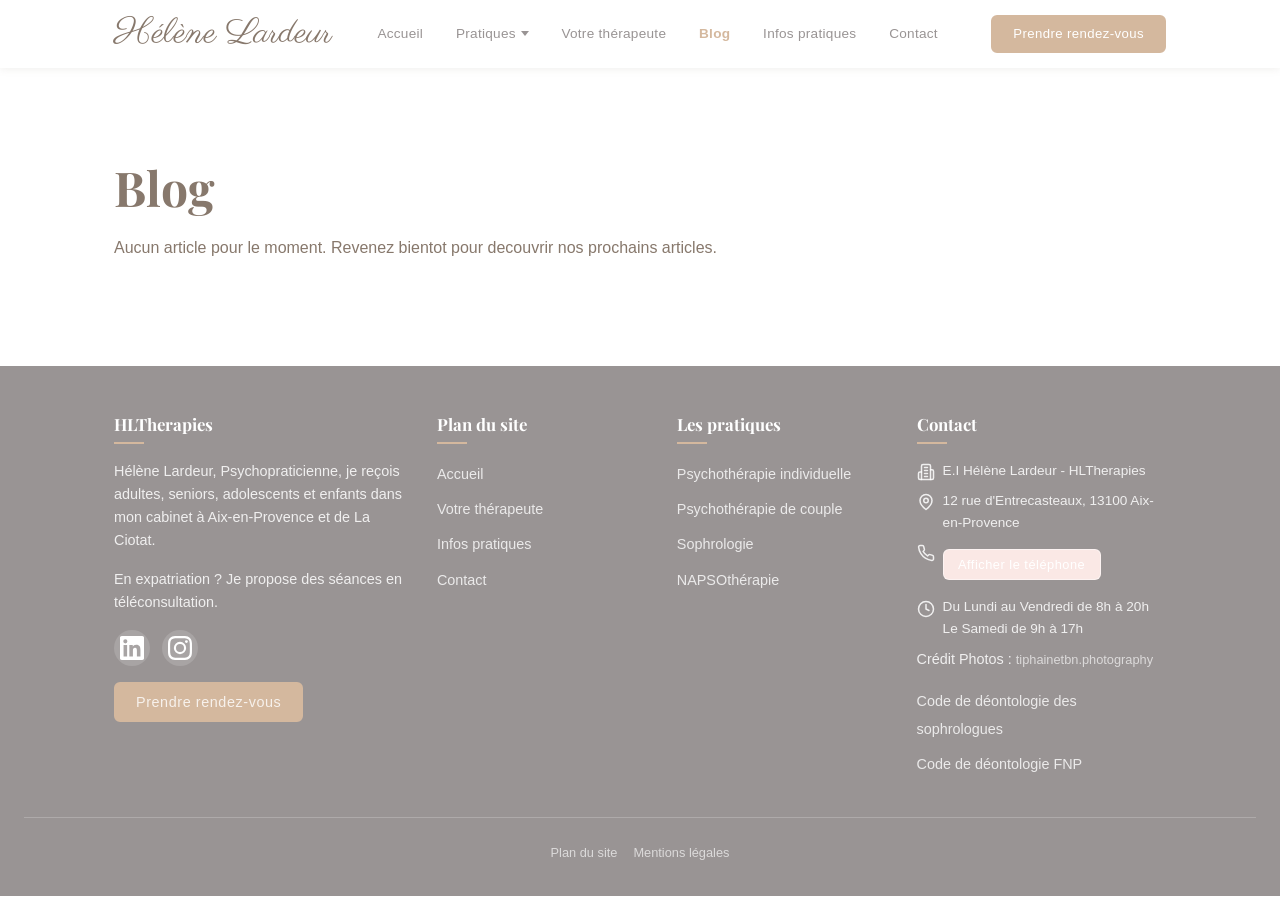
==== commit 123e9d58: "Corrections UX/UI : icones, polices, espacements" ====
--- a/blog/index.html
+++ b/blog/index.html
@@ -15,7 +15,6 @@
     <meta property="og:site_name" content="HLTherapies">
     <link rel="preconnect" href="https://fonts.googleapis.com">
     <link rel="preconnect" href="https://fonts.gstatic.com" crossorigin>
-    <link href="https://fonts.googleapis.com/css2?family=Parisienne&display=swap" rel="stylesheet">
     <link rel="stylesheet" href="../assets/css/style.css">
 </head>
 <body>
@@ -103,11 +102,22 @@
                 <div class="footer-col">
                     <h4>Contact</h4>
                     <address class="footer-contact">
-                        <strong>E.I Hélène Lardeur - HLTherapies</strong><br>
-                        12 rue d’Entrecasteaux, 13100 Aix-en-Provence<br>
-                        <button type="button" class="phone-reveal btn btn-sm btn-outline" data-phone="07 76 01 84 49">Afficher le téléphone</button><br>
-                        Du Lundi au Vendredi de 8h à 20h<br>
-                        Le Samedi de 9h à 17h
+                        <div class="contact-line">
+                            <svg class="icon" xmlns="http://www.w3.org/2000/svg" width="18" height="18" viewBox="0 0 24 24" fill="none" stroke="currentColor" stroke-width="2" stroke-linecap="round" stroke-linejoin="round" aria-hidden="true"><path d="M6 22V4a2 2 0 0 1 2-2h8a2 2 0 0 1 2 2v18Z"/><path d="M6 12H4a2 2 0 0 0-2 2v6a2 2 0 0 0 2 2h2"/><path d="M18 9h2a2 2 0 0 1 2 2v9a2 2 0 0 1-2 2h-2"/><path d="M10 6h4"/><path d="M10 10h4"/><path d="M10 14h4"/><path d="M10 18h4"/></svg>
+                            <span>E.I Hélène Lardeur - HLTherapies</span>
+                        </div>
+                        <div class="contact-line">
+                            <svg class="icon" xmlns="http://www.w3.org/2000/svg" width="18" height="18" viewBox="0 0 24 24" fill="none" stroke="currentColor" stroke-width="2" stroke-linecap="round" stroke-linejoin="round" aria-hidden="true"><path d="M20 10c0 6-8 12-8 12s-8-6-8-12a8 8 0 0 1 16 0Z"/><circle cx="12" cy="10" r="3"/></svg>
+                            <span>12 rue d'Entrecasteaux, 13100 Aix-en-Provence</span>
+                        </div>
+                        <div class="contact-line">
+                            <svg class="icon" xmlns="http://www.w3.org/2000/svg" width="18" height="18" viewBox="0 0 24 24" fill="none" stroke="currentColor" stroke-width="2" stroke-linecap="round" stroke-linejoin="round" aria-hidden="true"><path d="M22 16.92v3a2 2 0 0 1-2.18 2 19.79 19.79 0 0 1-8.63-3.07 19.5 19.5 0 0 1-6-6 19.79 19.79 0 0 1-3.07-8.67A2 2 0 0 1 4.11 2h3a2 2 0 0 1 2 1.72 12.84 12.84 0 0 0 .7 2.81 2 2 0 0 1-.45 2.11L8.09 9.91a16 16 0 0 0 6 6l1.27-1.27a2 2 0 0 1 2.11-.45 12.84 12.84 0 0 0 2.81.7A2 2 0 0 1 22 16.92z"/></svg>
+                            <button type="button" class="phone-reveal btn btn-sm btn-outline" data-phone="07 76 01 84 49">Afficher le téléphone</button>
+                        </div>
+                        <div class="contact-line">
+                            <svg class="icon" xmlns="http://www.w3.org/2000/svg" width="18" height="18" viewBox="0 0 24 24" fill="none" stroke="currentColor" stroke-width="2" stroke-linecap="round" stroke-linejoin="round" aria-hidden="true"><circle cx="12" cy="12" r="10"/><polyline points="12 6 12 12 16 14"/></svg>
+                            <span>Du Lundi au Vendredi de 8h à 20h<br>Le Samedi de 9h à 17h</span>
+                        </div>
                     </address>
                     <p class="footer-credits">
                         Crédit Photos : <a href="https://www.tiphainetbn.photography/" target="_blank" rel="noopener noreferrer">tiphainetbn.photography</a>
--- a/assets/css/style.css
+++ b/assets/css/style.css
@@ -468,6 +468,7 @@
 
 .hero-content h1 {
   font-family: var(--font-heading);
+  font-style: italic;
   font-size: clamp(2rem, 5.5vw, 3.25rem);
   color: var(--color-white);
   margin-bottom: 0.75rem;
@@ -864,6 +865,46 @@
 
 .hours-table thead th {
   border-bottom: 2px solid var(--color-accent);
+}
+
+.hours-table tbody tr:nth-child(even) {
+  background-color: var(--color-bg-alt);
+}
+
+/* --------------------------------------------------------------------------
+   INLINE ICONS
+   -------------------------------------------------------------------------- */
+.icon {
+  display: inline-block;
+  width: 18px;
+  height: 18px;
+  vertical-align: middle;
+  flex-shrink: 0;
+}
+
+.icon-sm {
+  width: 14px;
+  height: 14px;
+}
+
+.contact-line {
+  display: flex;
+  align-items: flex-start;
+  gap: 0.5rem;
+  margin-bottom: 0.4rem;
+  line-height: 1.6;
+}
+
+.contact-line .icon {
+  margin-top: 0.2rem;
+}
+
+.footer-contact .contact-line {
+  margin-bottom: 0.5rem;
+}
+
+.contact-info .contact-line {
+  justify-content: center;
 }
 
 /* --------------------------------------------------------------------------
